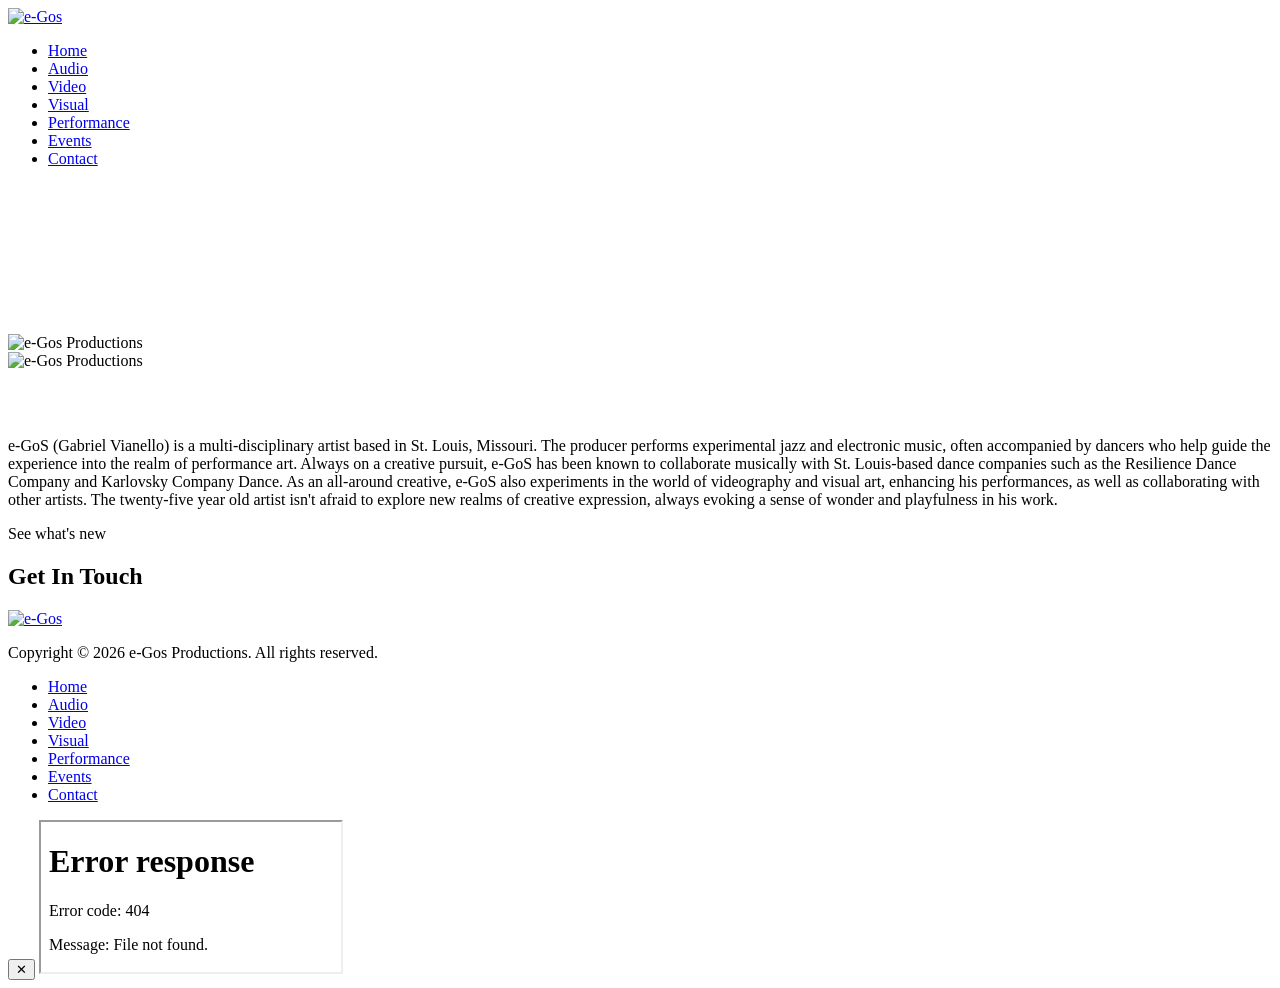
==== index.html @ 45e4f586 "Clean up footer section in index.html Removed unnecessary closing tags and comments from the footer." ====
<!DOCTYPE html>
<html lang="en">

<head>
    <meta charset="UTF-8">
    <meta name="description" content="e-GoS Productions is a multidisciplinary artist collective exploring music, performance, video, and visual art in St. Louis.">
    <meta http-equiv="X-UA-Compatible" content="IE=edge">
    <meta name="viewport" content="width=device-width, initial-scale=1, shrink-to-fit=no">
    
    <title>e-Gos Productions</title>

    <!-- Favicon -->
    <link rel="icon" href="img/core-img/favicon.ico">

    <!-- Stylesheet -->
    <link rel="stylesheet" href="style.css">

    
</head>

<body>

    <!-- ##### Preloader ##### -->
    <div class="preloader d-flex align-items-center justify-content-center">
        <div class="lds-ellipsis">
            <div></div>
            <div></div>
            <div></div>
            <div></div>
        </div>
    </div>

    <!-- ##### Header Area Start ##### -->
    <header class="header-area">

        <div class="oneMusic-main-menu">
            <div class="classy-nav-container breakpoint-off">

                <div class="container">

                    <nav class="classy-navbar justify-content-between" id="oneMusicNav" aria-label="Main navigation">

                         <!-- Nav brand -->
                        <a href="index.html" class="nav-brand"><img src="images/Logo.png" alt="e-Gos"></a>


                        <!-- Navbar Toggler -->
                        <div class="classy-navbar-toggler">
                            <span class="navbarToggler">
                                <span></span>
                                <span></span>
                                <span></span>
                            </span>
                        </div>

                        <!-- Menu -->
                        <div class="classy-menu">

                            <!-- Close Button -->
                            <div class="classycloseIcon">
                                <div class="cross-wrap">
                                    <span class="top"></span>
                                    <span class="bottom"></span>
                                </div>
                            </div>

                            <!-- Nav Start -->
                            <div class="classynav">
                                <ul>
            
                                    <li>
                                        <a href="index.html">Home</a>
                                    </li>

                                     <li>
                                        <a href="audio.html">Audio</a>
                                    </li>
                                     <li>
                                        <a href="video.html">Video</a>
                                    </li>
                                     <li>
                                        <a href="visual.html">Visual</a>
                                    </li>
                                     <li>
                                        <a href="performance.html">Performance </a>
                                    </li>
                                    <li>
                                        <a href="event.html">Events</a>
                                    </li>

                                    <li>
                                        <a href="contact.html">Contact</a>
                                    </li>

                                </ul>

                             <!-- SOCIAL BUTTONS -->
            <div class="header-social-links">

                <a
                    href="YOUR-INSTAGRAM-URL"
                    target="_blank"
                    rel="noopener noreferrer"
                    aria-label="Instagram">
                    <i class="fa fa-instagram"></i>
                </a>

                <a
                    href="YOUR-SPOTIFY-URL"
                    target="_blank"
                    rel="noopener noreferrer"
                    aria-label="Spotify">
                    <i class="fa fa-spotify"></i>
                </a>

                <a
                    href="YOUR-SOUNDCLOUD-URL"
                    target="_blank"
                    rel="noopener noreferrer"
                    aria-label="SoundCloud">
                    <i class="fa fa-soundcloud"></i>
                </a>

                <a
                    href="YOUR-YOUTUBE-URL"
                    target="_blank"
                    rel="noopener noreferrer"
                    aria-label="YouTube">
                    <i class="fa fa-youtube"></i>
                </a>

                            </div>
                            <!-- Nav End -->

                        </div>
                    </nav>

                </div>
            </div>
        </div>

    </header>
    <!-- ##### Header Area End ##### -->

<!-- ##### Hero Area Start - First Hero Slide ##### -->
<section class="hero-area">

    <div class="hero-slides owl-carousel">

        <!-- Hero Slide 1 - Main e-Gos Hero -->
        <div class="single-hero-slide d-flex align-items-start justify-content-center">

            <!-- Background Image -->
            <div
                class="slide-img bg-img"
                style="background-image: url('images/g (4).jpg');">
            </div>

            <!-- Hero Content -->
            <div class="container" style="padding-top: 150px;">
                <div class="row">
                    <div class="col-12">

                          <div class="hero-slides-content text-center">

                         <div class="hero-image-effect">
    <img
        src="images/longlogomerge1.png"
        alt="e-Gos Productions"
        class="hero-image-main">
</div>
                        </div>

                    </div>
                </div>
            </div>

        </div>

    </div>

</section>
<!-- ##### Hero Area End ##### -->


<!-- ##### Walleye Project Section (Third scrollable section) ##### -->
<section id="about" class="featured-artist-area section-padding-100 bg-img bg-overlay bg-fixed" style="background-image: url('images/g (8).jpg');">

    <div class="container">

        <div class="row align-items-end">

            <!-- Artist Image -->
            <div class="col-12 col-md-5 col-lg-4">

                <div class="featured-artist-thumb">
                    <img
                        src="images/g (2).jpg"
                        alt="e-Gos Productions">
                </div>

            </div>


            <!-- Walleye Project Information -->
            <div class="col-12 col-md-7 col-lg-8">

                <div class="featured-artist-content">

                    <div class="section-heading white text-left mb-30">
                        
                        <h2 style="color: #fff; margin-bottom: 20px;">
                            about
                        </h2>

                        <p>
                            e-GoS (Gabriel Vianello) is a multi-disciplinary artist
                            based in St. Louis, Missouri.

                            The producer performs experimental jazz and electronic
                            music, often accompanied by dancers who help guide the
                            experience into the realm of performance art. Always on
                            a creative pursuit, e-GoS has been known to
                            collaborate musically with St. Louis-based dance
                            companies such as the Resilience Dance Company and
                            Karlovsky Company Dance.

                            As an all-around creative, e-GoS also experiments in
                            the world of videography and visual art, enhancing his
                            performances, as well as collaborating with other artists.
                            The twenty-five year old artist isn't afraid to explore
                            new realms of creative expression, always evoking a
                            sense of wonder and playfulness in his work.
                        </p>

                    </div>

                </div>

            </div>

        </div>

    </div>

</section>
<!-- ##### Walleye Project Section End ##### -->


    <!-- ##### Latest Albums / Instagram Area Start ##### -->
    <section class="latest-albums-area section-padding-100">

        <div class="container">

            <!-- Elfsight Instagram Feed -->
            <script
                src="https://elfsightcdn.com/platform.js"
                async>
            </script>

            <div
                class="elfsight-app-088075e0-323e-4332-981f-584156d042f5"
                data-elfsight-app-lazy>
            </div>

        </div>

    </section>
    <!-- ##### Latest Albums / Instagram Area End ##### -->


    <!-- ##### Contact Area Start ##### -->
    <section
        id="contact"
        class="contact-area section-padding-100 bg-img bg-overlay bg-fixed has-bg-img"
        style="background-image: url('images/g (9).jpg');">

        <div class="container">

            <div class="row">

                <div class="col-12">

                    <div
                        class="section-heading white wow fadeInUp"
                        data-wow-delay="100ms">

                        <p>See what's new</p>

                        <h2>Get In Touch</h2>

                    </div>

                </div>

        </div>

    </section>
    <!-- ##### Contact Area End ##### -->


    <!-- =========================================
         FOOTER
         ===================================
                  ====== -->

   
                  <footer class="footer-area">

        <div class="container">

            <div class="row d-flex flex-wrap align-items-center">


                <div class="col-12 col-md-6">

                    <a href="index.html">

                        <img
                            src="images/longlogomerge1.png"
                            alt="e-Gos">

                    </a>


                    <p class="copywrite-text">

                        Copyright &copy;

                        <script>
                            document.write(new Date().getFullYear());
                        </script>

                        e-Gos Productions.
                        All rights reserved.

                    </p>

                </div>



                <div class="col-12 col-md-6">

                    <div class="footer-nav">

                        <ul>

                            <li>
                                <a href="index.html">
                                    Home
                                </a>
                            </li>

                            <li>
                                <a href="audio.html">
                                    Audio
                                </a>
                            </li>

                            <li>
                                <a href="video.html">
                                    Video
                                </a>
                            </li>

                            <li>
                                <a href="visual.html">
                                    Visual
                                </a>
                            </li>

                            <li>
                                <a href="performance.html">
                                    Performance
                                </a>
                            </li>

                            <li>
                                <a href="event.html">
                                    Events
                                </a>
                            </li>

                            <li>
                                <a href="contact.html">
                                    Contact
                                </a>
                            </li>

                        </ul>

                    </div>

                </div>


            </div>

        </div>

    </footer>

    <!-- ##### Footer Area End ##### -->



    <!-- =========================================
         JAVASCRIPT
         ========================================= -->

    <script src="js/jquery/jquery-2.2.4.min.js"></script>

    <script src="js/bootstrap/popper.min.js"></script>

    <script src="js/bootstrap/bootstrap.min.js"></script>

    <script src="js/plugins/plugins.js"></script>

    <script src="js/active.js"></script>
<!-- WEB POPUP -->
<div class="modal" id="web-modal">
    <div class="modal-panel">
        <button class="modal-close" id="close-web" aria-label="Close">✕</button>

        <iframe
            src="network-viewer.html"
            title="Interactive Network">
        </iframe>
    </div>
</div>


<!-- ##### All Javascript Script ##### -->

<script src="js/jquery/jquery-2.2.4.min.js"></script>
<script src="js/bootstrap/popper.min.js"></script>
<script src="js/bootstrap/bootstrap.min.js"></script>
<script src="js/plugins/plugins.js"></script>
<script src="js/active.js"></script>

</body>
</html>
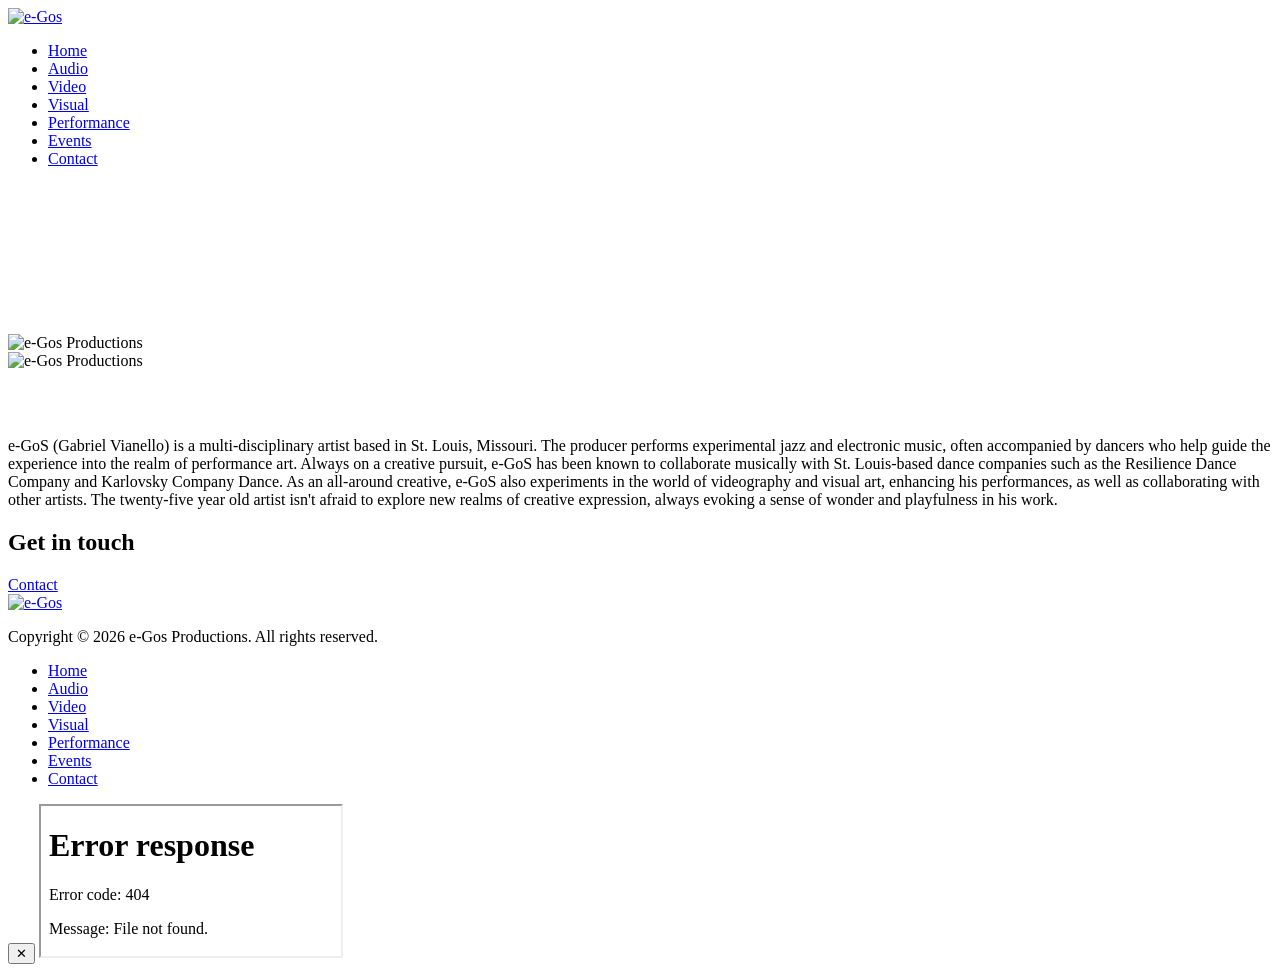
==== commit 48f427ba: "Refactor contact area section in index.html" ====
--- a/index.html
+++ b/index.html
@@ -269,34 +269,40 @@
     <!-- ##### Latest Albums / Instagram Area End ##### -->
 
 
-    <!-- ##### Contact Area Start ##### -->
-    <section
-        id="contact"
-        class="contact-area section-padding-100 bg-img bg-overlay bg-fixed has-bg-img"
-        style="background-image: url('images/g (9).jpg');">
-
-        <div class="container">
-
-            <div class="row">
-
-                <div class="col-12">
-
-                    <div
-                        class="section-heading white wow fadeInUp"
-                        data-wow-delay="100ms">
-
-                        <p>See what's new</p>
-
-                        <h2>Get In Touch</h2>
-
-                    </div>
-
-                </div>
-
-        </div>
-
-    </section>
-    <!-- ##### Contact Area End ##### -->
+   <!-- ##### Contact Area Start ##### -->
+<section
+    id="contact"
+    class="contact-area section-padding-100 bg-img bg-overlay bg-fixed has-bg-img"
+    style="background-image: url('images/g (9).jpg');">
+
+    <div class="container">
+
+        <div class="row">
+
+            <div class="col-12">
+
+                <div
+                    class="section-heading white wow fadeInUp"
+                    data-wow-delay="100ms">
+
+                    <h2>Get in touch</h2>
+
+                    <a href="contact.html"
+                       class="btn oneMusic-btn mt-30 wow fadeInUp"
+                       data-wow-delay="300ms">
+                       Contact
+                    </a>
+
+                </div>
+
+            </div>
+
+        </div>
+
+    </div>
+
+</section>
+<!-- ##### Contact Area End ##### -->
 
 
     <!-- =========================================
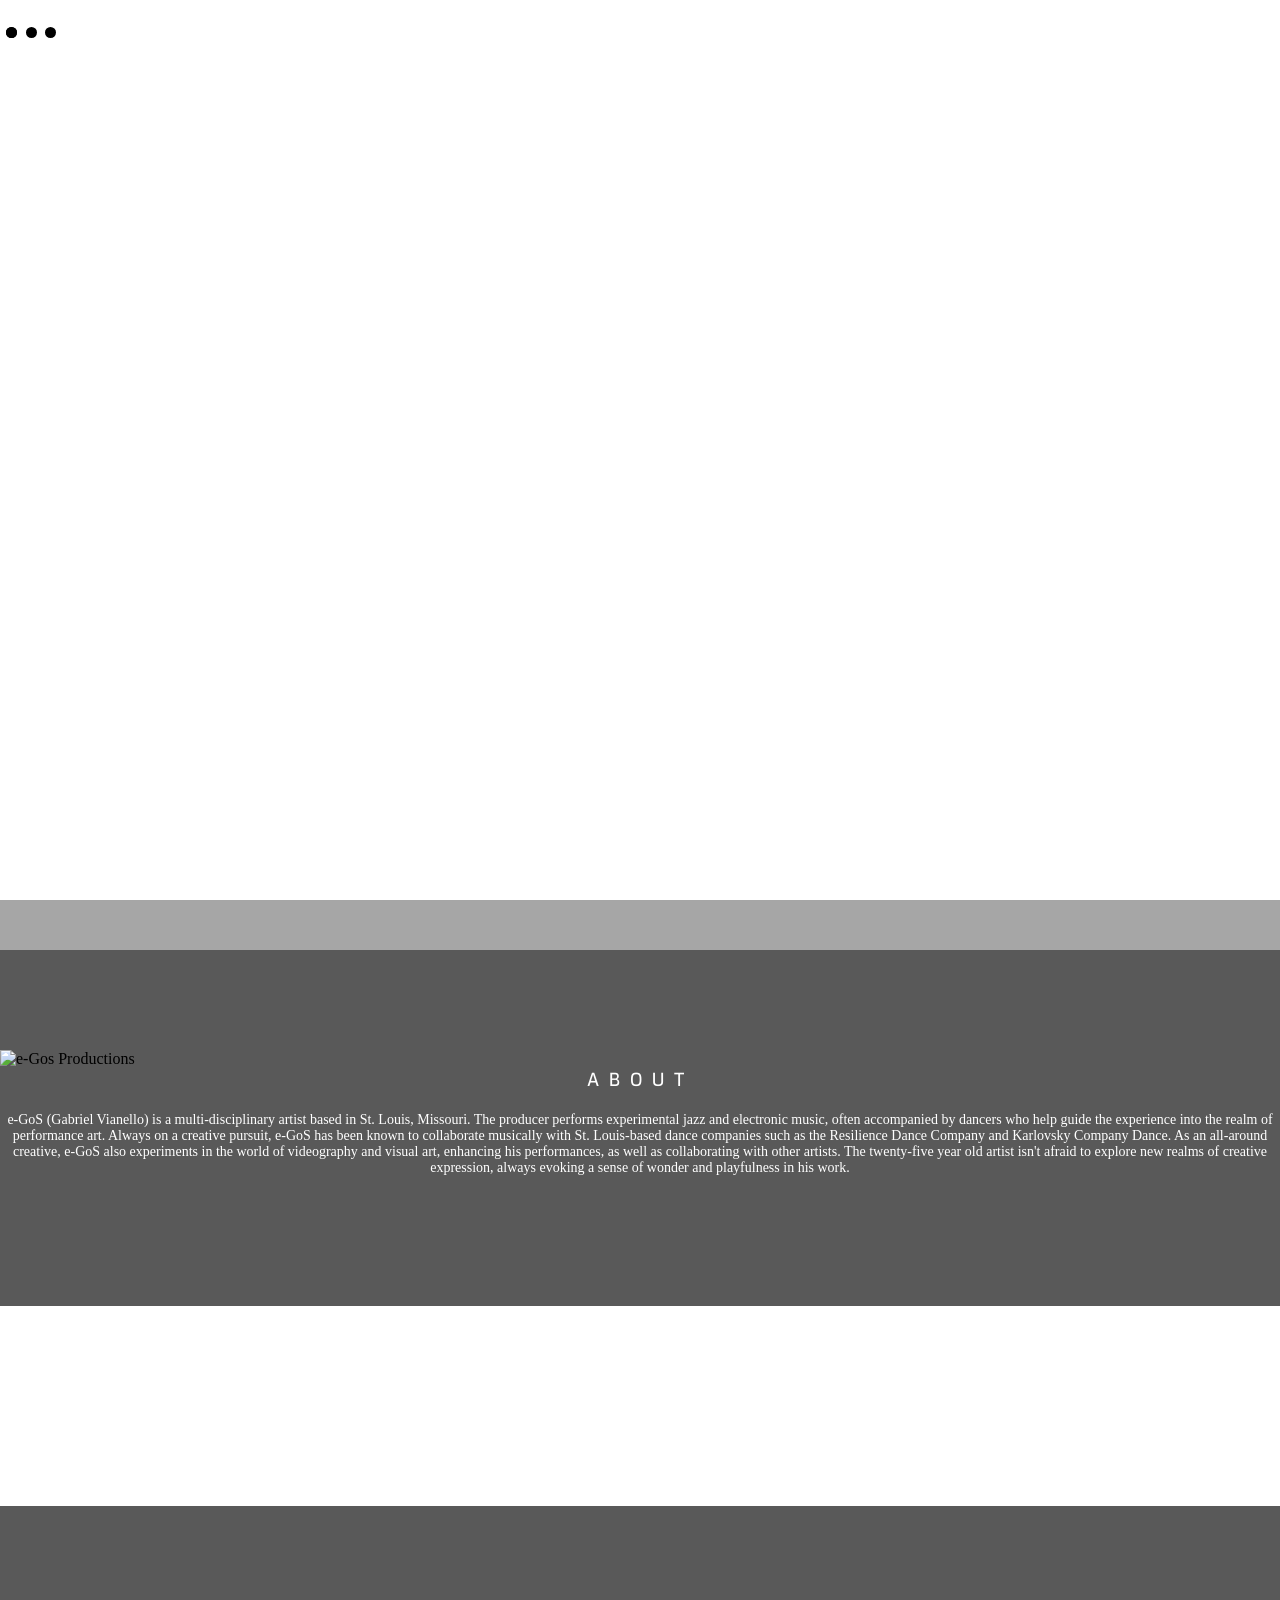
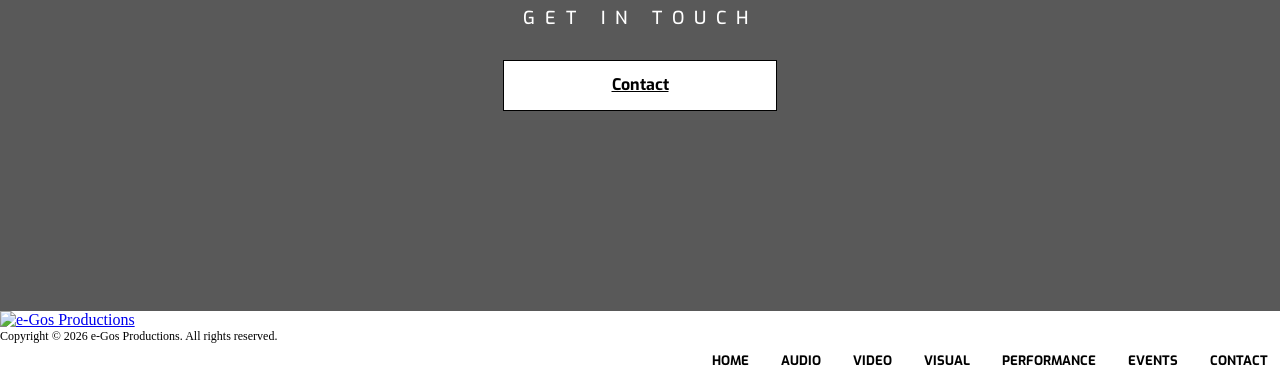
==== commit 18498b1b: "Refactor footer section in index.html" ====
--- a/index.html
+++ b/index.html
@@ -305,109 +305,87 @@
 <!-- ##### Contact Area End ##### -->
 
 
-    <!-- =========================================
-         FOOTER
-         ===================================
-                  ====== -->
-
-   
-                  <footer class="footer-area">
-
-        <div class="container">
-
-            <div class="row d-flex flex-wrap align-items-center">
-
-
-                <div class="col-12 col-md-6">
-
-                    <a href="index.html">
-
-                        <img
-                            src="images/longlogomerge1.png"
-                            alt="e-Gos">
-
-                    </a>
-
-
-                    <p class="copywrite-text">
-
-                        Copyright &copy;
-
-                        <script>
-                            document.write(new Date().getFullYear());
-                        </script>
-
-                        e-Gos Productions.
-                        All rights reserved.
-
-                    </p>
-
-                </div>
-
-
-
-                <div class="col-12 col-md-6">
-
-                    <div class="footer-nav">
-
-                        <ul>
-
-                            <li>
-                                <a href="index.html">
-                                    Home
-                                </a>
-                            </li>
-
-                            <li>
-                                <a href="audio.html">
-                                    Audio
-                                </a>
-                            </li>
-
-                            <li>
-                                <a href="video.html">
-                                    Video
-                                </a>
-                            </li>
-
-                            <li>
-                                <a href="visual.html">
-                                    Visual
-                                </a>
-                            </li>
-
-                            <li>
-                                <a href="performance.html">
-                                    Performance
-                                </a>
-                            </li>
-
-                            <li>
-                                <a href="event.html">
-                                    Events
-                                </a>
-                            </li>
-
-                            <li>
-                                <a href="contact.html">
-                                    Contact
-                                </a>
-                            </li>
-
-                        </ul>
-
-                    </div>
-
-                </div>
-
-
-            </div>
-
-        </div>
-
-    </footer>
-
-    <!-- ##### Footer Area End ##### -->
+<!-- =========================================
+     FOOTER
+     ========================================= -->
+
+<footer class="footer-area">
+
+    <div class="container">
+
+        <div class="row d-flex flex-wrap align-items-center">
+
+            <!-- LOGO + COPYRIGHT -->
+            <div class="col-12 col-md-6">
+
+                <a href="index.html" class="footer-logo">
+                    <img
+                        src="images/longlogomerge1.png"
+                        alt="e-Gos Productions">
+                </a>
+
+                <p class="copywrite-text" style="font-size: 12px;">
+
+                    Copyright &copy;
+
+                    <script>
+                        document.write(new Date().getFullYear());
+                    </script>
+
+                    e-Gos Productions.
+                    All rights reserved.
+
+                </p>
+
+            </div>
+
+
+            <!-- FOOTER NAVIGATION -->
+            <div class="col-12 col-md-6">
+
+                <nav class="footer-nav">
+
+                    <ul>
+
+                        <li>
+                            <a href="index.html">Home</a>
+                        </li>
+
+                        <li>
+                            <a href="audio.html">Audio</a>
+                        </li>
+
+                        <li>
+                            <a href="video.html">Video</a>
+                        </li>
+
+                        <li>
+                            <a href="visual.html">Visual</a>
+                        </li>
+
+                        <li>
+                            <a href="performance.html">Performance</a>
+                        </li>
+
+                        <li>
+                            <a href="event.html">Events</a>
+                        </li>
+
+                        <li>
+                            <a href="contact.html">Contact</a>
+                        </li>
+
+                    </ul>
+
+                </nav>
+
+            </div>
+
+        </div>
+
+    </div>
+
+</footer>
 
 
 
--- a/style.css
+++ b/style.css
@@ -0,0 +1,2271 @@
+/* [Master Stylesheet - v1.0] */
+/* :: 1.0 Import Fonts */
+@import url("https://fonts.googleapis.com/css2?family=Exo:ital,wght@0,100..900;1,100..900&display=swap");
+/* :: 2.0 Import All CSS */
+@import url(css/bootstrap.min.css);
+@import url(css/classy-nav.css);
+@import url(css/owl.carousel.min.css);
+@import url(css/animate.css);
+@import url(css/magnific-popup.css);
+@import url(css/font-awesome.min.css);
+@import url(css/audioplayer.css);
+@import url(css/one-music-icon.css);
+/* :: 3.0 Base CSS */
+* {
+  margin: 0;
+  padding: 0; }
+
+body {
+  font-family: "Exo, sans-serif;
+  font-size: 14px; }
+
+h1,
+h2,
+h3,
+h4,
+h5,
+h6 {
+  margin: 0;
+  font-family: "Exo", sans-serif;
+  font-weight: 500;
+  color: #000000;
+}
+
+
+.exo-<uniquifier> {
+  font-family: "Exo", sans-serif;
+  font-optical-sizing: auto;
+  font-weight: 333;
+  font-style: normal;
+}
+
+ul,
+ol {
+  margin: 0; }
+  ul li,
+  ol li {
+    list-style: none; }
+
+img {
+  height: auto;
+  max-width: 100%; }
+
+/* :: 3.1.0 Spacing */
+.mt-15 {
+  margin-top: 15px !important; }
+
+.mt-30 {
+  margin-top: 30px !important; }
+
+.mt-50 {
+  margin-top: 50px !important; }
+
+.mt-70 {
+  margin-top: 70px !important; }
+
+.mt-100 {
+  margin-top: 100px !important; }
+
+.mb-15 {
+  margin-bottom: 15px !important; }
+
+.mb-30 {
+  margin-bottom: 30px !important; }
+
+.mb-50 {
+  margin-bottom: 50px !important; }
+
+.mb-70 {
+  margin-bottom: 70px !important; }
+
+.mb-100 {
+  margin-bottom: 100px !important; }
+
+.ml-15 {
+  margin-left: 15px !important; }
+
+.ml-30 {
+  margin-left: 30px !important; }
+
+.ml-50 {
+  margin-left: 50px !important; }
+
+.mr-15 {
+  margin-right: 15px !important; }
+
+.mr-30 {
+  margin-right: 30px !important; }
+
+.mr-50 {
+  margin-right: 50px !important; }
+
+/* :: 3.2.0 Height */
+.height-400 {
+  height: 400px !important; }
+
+.height-500 {
+  height: 500px !important; }
+
+.height-600 {
+  height: 600px !important; }
+
+.height-700 {
+  height: 700px !important; }
+
+.height-800 {
+  height: 800px !important; }
+
+/* :: 3.3.0 Section Padding */
+.section-padding-100 {
+  padding-top: 100px;
+  padding-bottom: 100px; }
+
+.section-padding-100-0 {
+  padding-top: 100px;
+  padding-bottom: 0; }
+
+.section-padding-0-100 {
+  padding-top: 0;
+  padding-bottom: 100px; }
+
+.section-padding-100-70 {
+  padding-top: 100px;
+  padding-bottom: 70px; }
+
+/* :: 3.4.0 Section Heading */
+.section-heading {
+  position: relative;
+  z-index: 1;
+  margin-bottom: 100px;
+  text-align: center; }
+  .section-heading p {
+    color: #5f5f5f;
+    font-size: 14px;
+    margin-bottom: 5px; }
+  .section-heading h2 {
+    font-size: 18px;
+    text-transform: uppercase;
+    letter-spacing: 10px;
+    margin-bottom: 0; }
+    @media only screen and (max-width: 767px) {
+      .section-heading h2 {
+        letter-spacing: 5px; } }
+  .section-heading.white h2 {
+    color: #fff; }
+  .section-heading.style-2 p {
+    font-size: 16px; }
+  .section-heading.style-2 h2 {
+    font-size: 30px; }
+    @media only screen and (max-width: 767px) {
+      .section-heading.style-2 h2 {
+        font-size: 24px; } }
+
+/* :: 3.5.0 Preloader */
+.preloader {
+  background-color: #ffffff;
+  width: 100%;
+  height: 100%;
+  position: fixed;
+  top: 0;
+  left: 0;
+  right: 0;
+  z-index: 99999; }
+  .preloader .lds-ellipsis {
+    display: inline-block;
+    position: relative;
+    width: 64px;
+    height: 64px; }
+    .preloader .lds-ellipsis div {
+      position: absolute;
+      top: 27px;
+      width: 11px;
+      height: 11px;
+      border-radius: 50%;
+      background: #000000;
+      animation-timing-function: cubic-bezier(0, 1, 1, 0); }
+      .preloader .lds-ellipsis div:nth-child(1) {
+        left: 6px;
+        -webkit-animation: lds-ellipsis1 0.6s infinite;
+        animation: lds-ellipsis1 0.6s infinite; }
+      .preloader .lds-ellipsis div:nth-child(2) {
+        left: 6px;
+        -webkit-animation: lds-ellipsis2 0.6s infinite;
+        animation: lds-ellipsis2 0.6s infinite; }
+      .preloader .lds-ellipsis div:nth-child(3) {
+        left: 26px;
+        -webkit-animation: lds-ellipsis2 0.6s infinite;
+        animation: lds-ellipsis2 0.6s infinite; }
+      .preloader .lds-ellipsis div:nth-child(4) {
+        left: 45px;
+        -webkit-animation: lds-ellipsis3 0.6s infinite;
+        animation: lds-ellipsis3 0.6s infinite; }
+
+@-webkit-keyframes lds-ellipsis1 {
+  0% {
+    -webkit-transform: scale(0);
+    transform: scale(0); }
+  100% {
+    -webkit-transform: scale(1);
+    transform: scale(1); } }
+@keyframes lds-ellipsis1 {
+  0% {
+    -webkit-transform: scale(0);
+    transform: scale(0); }
+  100% {
+    -webkit-transform: scale(1);
+    transform: scale(1); } }
+@-webkit-keyframes lds-ellipsis3 {
+  0% {
+    -webkit-transform: scale(1);
+    transform: scale(1); }
+  100% {
+    -webkit-transform: scale(0);
+    transform: scale(0); } }
+@keyframes lds-ellipsis3 {
+  0% {
+    -webkit-transform: scale(1);
+    transform: scale(1); }
+  100% {
+    -webkit-transform: scale(0);
+    transform: scale(0); } }
+@-webkit-keyframes lds-ellipsis2 {
+  0% {
+    -webkit-transform: translate(0, 0);
+    transform: translate(0, 0); }
+  100% {
+    -webkit-transform: translate(19px, 0);
+    transform: translate(19px, 0); } }
+@keyframes lds-ellipsis2 {
+  0% {
+    -webkit-transform: translate(0, 0);
+    transform: translate(0, 0); }
+  100% {
+    -webkit-transform: translate(19px, 0);
+    transform: translate(19px, 0); } }
+/* :: 3.6.0 Miscellaneous */
+.bg-img {
+  background-position: center center;
+  background-size: cover;
+  background-repeat: no-repeat; }
+
+.bg-white {
+  background-color: #ffffff !important; }
+
+.bg-dark {
+  background-color: #000000 !important; }
+
+.bg-transparent {
+  background-color: transparent !important; }
+
+.bg-gray {
+  background-color: #f5f9fa; }
+
+.font-bold {
+  font-family: "Exo", sans-serif;
+  font-weight: 700; }
+
+.font-light {
+  font-family: "Exo", sans-serif;
+  font-weight: 300; }
+
+.bg-overlay {
+  position: relative;
+  z-index: 2;
+  background-position: center center;
+  background-size: cover; }
+  .bg-overlay::after {
+    background-color: rgba(0, 0, 0, 0.65);
+    position: absolute;
+    z-index: -1;
+    top: 0;
+    left: 0;
+    width: 100%;
+    height: 100%;
+    content: ""; }
+
+.bg-fixed {
+  background-attachment: fixed !important; }
+
+/* :: 3.7.0 ScrollUp */
+#scrollUp {
+  background-color: #000000;
+  border-radius: 0;
+  bottom: 50px;
+  box-shadow: 0 2px 6px 0 rgba(0, 0, 0, 0.3);
+  color: #ffffff;
+  font-size: 24px;
+  height: 40px;
+  line-height: 40px;
+  right: 50px;
+  text-align: center;
+  width: 40px;
+  -webkit-transition-duration: 500ms;
+  transition-duration: 500ms;
+  box-shadow: 0 1px 5px 2px rgba(0, 0, 0, 0.15); }
+  @media only screen and (max-width: 767px) {
+    #scrollUp {
+      right: 30px;
+      bottom: 30px; } }
+  #scrollUp:hover {
+    background-color: #fff;
+    color: #232323; }
+
+/* :: 3.8.0 oneMusic Button */
+.oneMusic-btn {
+  background-color: #fff;
+  -webkit-transition-duration: 500ms;
+  transition-duration: 500ms;
+  position: relative;
+  z-index: 1;
+  display: inline-block;
+  min-width: 212px;
+  height: 49px;
+  color: #000;
+  border: 1px solid #000;
+  border-radius: 0;
+  padding: 0 30px;
+  font-size: 16px;
+  line-height: 47px;
+  font-family: "Exo", sans-serif;
+  font-weight: 700;
+  text-transform: capitalize; }
+  .oneMusic-btn i {
+    margin-left: 5px; }
+  .oneMusic-btn:hover, .oneMusic-btn:focus {
+    font-size: 16px;
+    font-weight: 700;
+    background-color: #000000;
+    color: #fff; }
+  .oneMusic-btn.btn-2 {
+    background-color: #000000;
+    color: #fff; }
+    .oneMusic-btn.btn-2:hover, .oneMusic-btn.btn-2:focus {
+      background-color: #fff;
+      color: #232323; }
+
+/* :: 3.8.1 Pulse Button - Circular with Orange Glow */
+.pulse-button {
+  min-width: auto;
+  width: 70px;
+  height: 70px;
+  border-radius: 50%;
+  padding: 0;
+  border: 2px solid #fff;
+  background-color: #ffffff;
+  color: #000;
+  line-height: 66px;
+  display: inline-flex;
+  align-items: center;
+  justify-content: center;
+  box-shadow: 0 0 0 0 rgba(255, 140, 0, 0.7);
+  position: relative;
+  z-index: 1; }
+
+.pulse-button i {
+  margin-left: 0;
+  font-size: 20px; }
+
+.pulse-button:hover,
+.pulse-button:focus {
+  background-color: #ffffff;
+  color: #000;
+  border-color: #fff; }
+
+/* :: 4.0 Header Area CSS */
+.header-area {
+  position: absolute;
+  z-index: 1000;
+  width: 100%;
+  top: 20px;
+  left: 0;
+  z-index: 1000; }
+  .header-area .oneMusic-main-menu {
+    position: relative;
+    width: 100%;
+    height: 85px;
+    background-color: transparent; }
+    @media only screen and (max-width: 767px) {
+      .header-area .oneMusic-main-menu {
+        height: 70px; } }
+    .header-area .oneMusic-main-menu .classy-nav-container {
+      background-color: transparent; }
+    .header-area .oneMusic-main-menu .classy-navbar {
+      background-color: transparent;
+      height: 85px;
+      padding: 0; }
+      @media only screen and (max-width: 767px) {
+        .header-area .oneMusic-main-menu .classy-navbar {
+          height: 70px; } }
+      .header-area .oneMusic-main-menu .classy-navbar .classynav ul li a {
+        font-family: "Exo", sans-serif;
+        font-weight: 700;
+        text-transform: capitalize;
+        color: #ffffff;
+        font-size: 16px; }
+        .header-area .oneMusic-main-menu .classy-navbar .classynav ul li a:hover, .header-area .oneMusic-main-menu .classy-navbar .classynav ul li a:focus {
+          color: rgba(255, 255, 255, 0.7); }
+        @media only screen and (min-width: 768px) and (max-width: 991px) {
+          .header-area .oneMusic-main-menu .classy-navbar .classynav ul li a {
+            background-color: #000000;
+            border-bottom-color: rgba(255, 255, 255, 0.1); } }
+        @media only screen and (max-width: 767px) {
+          .header-area .oneMusic-main-menu .classy-navbar .classynav ul li a {
+            background-color: #000000;
+            border-bottom-color: rgba(255, 255, 255, 0.1); } }
+      .header-area .oneMusic-main-menu .classy-navbar .classynav ul li.megamenu-item > a::after,
+      .header-area .oneMusic-main-menu .classy-navbar .classynav ul li.has-down > a::after {
+        color: #ffffff; }
+      .header-area .oneMusic-main-menu .classy-navbar .classynav ul li.megamenu-item ul li > a::after,
+      .header-area .oneMusic-main-menu .classy-navbar .classynav ul li.has-down ul li > a::after {
+        color: #232323; }
+        @media only screen and (max-width: 767px) {
+          .header-area .oneMusic-main-menu .classy-navbar .classynav ul li.megamenu-item ul li > a::after,
+          .header-area .oneMusic-main-menu .classy-navbar .classynav ul li.has-down ul li > a::after {
+            color: #ffffff; } }
+      .header-area .oneMusic-main-menu .classy-navbar .classynav ul li ul li a {
+        color: #232323; }
+        .header-area .oneMusic-main-menu .classy-navbar .classynav ul li ul li a:hover, .header-area .oneMusic-main-menu .classy-navbar .classynav ul li ul li a:focus {
+          color: #888888; }
+        @media only screen and (min-width: 992px) and (max-width: 1199px) {
+          .header-area .oneMusic-main-menu .classy-navbar .classynav ul li ul li a {
+            padding: 0 15px; } }
+        @media only screen and (min-width: 768px) and (max-width: 991px) {
+          .header-area .oneMusic-main-menu .classy-navbar .classynav ul li ul li a {
+            color: #ffffff;
+            padding: 0 30px;
+            border-bottom-color: rgba(255, 255, 255, 0.1); } }
+        @media only screen and (max-width: 767px) {
+          .header-area .oneMusic-main-menu .classy-navbar .classynav ul li ul li a {
+            color: #ffffff;
+            padding: 0 30px;
+            border-bottom-color: rgba(255, 255, 255, 0.1) !important; } }
+      .header-area .oneMusic-main-menu .classy-navbar .classynav ul li .dropdown li .dropdown li .dropdown li a {
+        border-bottom: 1px solid rgba(242, 244, 248, 0.7); }
+        @media only screen and (min-width: 768px) and (max-width: 991px) {
+          .header-area .oneMusic-main-menu .classy-navbar .classynav ul li .dropdown li .dropdown li .dropdown li a {
+            border-bottom-color: rgba(255, 255, 255, 0.1) !important; } }
+        @media only screen and (max-width: 767px) {
+          .header-area .oneMusic-main-menu .classy-navbar .classynav ul li .dropdown li .dropdown li .dropdown li a {
+            border-bottom-color: rgba(255, 255, 255, 0.1) !important; } }
+    .header-area .oneMusic-main-menu .login-register-cart-button {
+      position: relative;
+      z-index: 1;
+      margin-left: 100px; }
+      @media only screen and (min-width: 768px) and (max-width: 991px) {
+        .header-area .oneMusic-main-menu .login-register-cart-button {
+          margin-left: 12px;
+          margin-top: 15px; } }
+      @media only screen and (max-width: 767px) {
+        .header-area .oneMusic-main-menu .login-register-cart-button {
+          margin-left: 12px;
+          margin-top: 15px; } }
+      .header-area .oneMusic-main-menu .login-register-cart-button .login-register-btn {
+        position: relative;
+        z-index: 10; }
+        .header-area .oneMusic-main-menu .login-register-cart-button .login-register-btn a {
+          -webkit-transition-duration: 500ms;
+          transition-duration: 500ms;
+          margin-bottom: 0;
+          color: #fff;
+          font-family: "Exo", sans-serif;
+          font-weight: 700;
+          font-size: 16px;
+          cursor: pointer;
+          line-height: 1; }
+          .header-area .oneMusic-main-menu .login-register-cart-button .login-register-btn a:hover, .header-area .oneMusic-main-menu .login-register-cart-button .login-register-btn a:focus {
+            color: rgba(255, 255, 255, 0.7); }
+      .header-area .oneMusic-main-menu .login-register-cart-button .cart-btn {
+        position: relative;
+        z-index: 10; }
+        .header-area .oneMusic-main-menu .login-register-cart-button .cart-btn p {
+          -webkit-transition-duration: 500ms;
+          transition-duration: 500ms;
+          margin-bottom: 0;
+          color: #fff;
+          font-size: 18px;
+          cursor: pointer;
+          line-height: 1; }
+          .header-area .oneMusic-main-menu .login-register-cart-button .cart-btn p:hover, .header-area .oneMusic-main-menu .login-register-cart-button .cart-btn p:focus {
+            color: rgba(255, 255, 255, 0.7); }
+          .header-area .oneMusic-main-menu .login-register-cart-button .cart-btn p .quantity {
+            width: 15px;
+            height: 15px;
+            border: 1px solid #fff;
+            background-color: #232323;
+            color: #fff;
+            display: block;
+            position: absolute;
+            bottom: -5px;
+            left: -10px;
+            z-index: 10;
+            font-size: 9px;
+            font-family: "Exo", sans-serif;
+            font-weight: 400;
+            border-radius: 50%;
+            line-height: 13px;
+            text-align: center; }
+  .header-area .is-sticky .oneMusic-main-menu {
+    position: fixed;
+    width: 100%;
+    height: 85px;
+    top: 0;
+    left: 0;
+    z-index: 9999;
+    background-color: transparent;
+    box-shadow: 0 5px 50px 15px rgba(0, 0, 0, 0.2); }
+    @media only screen and (max-width: 767px) {
+      .header-area .is-sticky .oneMusic-main-menu {
+        height: 70px; } }
+
+.classy-navbar .nav-brand {
+  max-width: 130px; }
+
+@media only screen and (min-width: 768px) and (max-width: 991px) {
+  .breakpoint-on .classy-navbar .classy-menu {
+    background-color: #000000; } }
+@media only screen and (max-width: 767px) {
+  .breakpoint-on .classy-navbar .classy-menu {
+    background-color: #000000; } }
+
+@media only screen and (min-width: 768px) and (max-width: 991px) {
+  .classynav ul li .megamenu .single-mega.cn-col-4 {
+    padding: 0; } }
+@media only screen and (max-width: 767px) {
+  .classynav ul li .megamenu .single-mega.cn-col-4 {
+    padding: 0; } }
+
+.classycloseIcon .cross-wrap span {
+  background: #ffffff; }
+
+/* :: 5.0 Hero Slides Area */
+.hero-area,
+.hero-slides {
+  position: relative;
+  z-index: 1; }
+
+.single-hero-slide {
+  width: 100%;
+  height: 950px;
+  position: relative;
+  z-index: 1;
+  padding: 0 30px;
+  overflow: hidden; }
+  @media only screen and (min-width: 992px) and (max-width: 1199px) {
+    .single-hero-slide {
+      height: 700px; } }
+  @media only screen and (min-width: 768px) and (max-width: 991px) {
+    .single-hero-slide {
+      height: 650px; } }
+  @media only screen and (max-width: 767px) {
+    .single-hero-slide {
+      height: 500px; } }
+  .single-hero-slide::after {
+    position: absolute;
+    width: 100%;
+    height: 100%;
+    z-index: -5;
+    top: 0;
+    left: 0;
+    background-color: rgba(0, 0, 0, 0.35);
+    content: ''; }
+  .single-hero-slide .slide-img {
+    position: absolute;
+    width: 100%;
+    height: 100%;
+    z-index: -10;
+    left: 0;
+    right: 0;
+    top: 0;
+    bottom: 0; }
+  .single-hero-slide .hero-slides-content {
+    display: inline-block;
+    width: 100%; }
+    .single-hero-slide .hero-slides-content h6 {
+      font-size: 18px;
+      color: #fff;
+      letter-spacing: 20px;
+      text-transform: uppercase;
+      margin-bottom: 20px;
+      display: block; }
+      @media only screen and (max-width: 767px) {
+        .single-hero-slide .hero-slides-content h6 {
+          letter-spacing: 5px; } }
+    .single-hero-slide .hero-slides-content h2 {
+      position: relative;
+      z-index: 1;
+      font-size: 60px;
+      color: #ffffff;
+      margin-bottom: 0;
+      font-family: "Exo", sans-serif;
+      font-weight: 400;
+      display: block;
+      text-transform: capitalize;
+      letter-spacing: 30px;
+      overflow: hidden; }
+      .single-hero-slide .hero-slides-content h2 span {
+        position: absolute;
+        top: 0;
+        width: 100%;
+        height: 100%;
+        left: 0;
+        color: rgba(255, 255, 255, 0.15);
+        -webkit-animation: textsonar 6s linear infinite;
+        animation: textsonar 6s linear infinite; }
+      @media only screen and (min-width: 768px) and (max-width: 991px) {
+        .single-hero-slide .hero-slides-content h2 {
+          letter-spacing: 15px;
+          font-size: 42px; } }
+      @media only screen and (max-width: 767px) {
+        .single-hero-slide .hero-slides-content h2 {
+          letter-spacing: 5px;
+          font-size: 30px; } }
+    .single-hero-slide .hero-slides-content .btn {
+      border: 1px solid #fff;
+      background-color: transparent;
+      color: #fff; }
+      .single-hero-slide .hero-slides-content .btn:hover, .single-hero-slide .hero-slides-content .btn:focus {
+        background-color: #fff;
+        color: #000000; }
+.internal-hero-slide {
+    width: 100%;
+    height: 450px;
+
+    position: relative;
+    z-index: 1;
+
+    padding: 0 30px;
+
+    overflow: hidden;
+
+    display: flex;
+    align-items: center;
+    justify-content: center;
+}
+
+/* KEEP THE SAME MOVING BACKGROUND IMAGE */
+.internal-hero-slide .slide-img {
+    position: absolute;
+
+    width: 100%;
+    height: 100%;
+
+    left: 0;
+    top: 0;
+
+    z-index: -10;
+
+    animation: slide 12s linear infinite;
+}
+
+/* DARK OVERLAY */
+.internal-hero-slide::after {
+    position: absolute;
+
+    width: 100%;
+    height: 100%;
+
+    top: 0;
+    left: 0;
+
+    z-index: -5;
+
+    background-color: rgba(0, 0, 0, 0.35);
+
+    content: '';
+}
+
+/* CENTER TEXT */
+.internal-hero-slide .hero-slides-content {
+    position: relative;
+    z-index: 2;
+
+    width: 100%;
+
+    text-align: center;
+}
+
+.internal-hero-slide .hero-slides-content h2 {
+    position: relative;
+
+    margin: 0;
+
+    color: #fff;
+
+    font-size: 60px;
+  font-family: "Exo", sans-serif;
+    font-weight: 400;
+
+    letter-spacing: 15px;
+
+    text-transform: capitalize;
+}
+
+.internal-hero-slide .hero-slides-content h2 span {
+    position: absolute;
+
+    top: 0;
+    left: 0;
+
+    width: 100%;
+    height: 100%;
+
+    color: rgba(255,255,255,0.15);
+
+    animation: textsonar 6s linear infinite;
+}
+
+@media only screen and (max-width: 767px) {
+
+    .internal-hero {
+        height: 300px;
+    }
+
+    .internal-hero-content h2 {
+        font-size: 36px;
+        letter-spacing: 7px;
+    }
+
+}
+@-webkit-keyframes textsonar {
+  0% {
+    -webkit-transform: scaleX(1);
+    transform: scaleX(1); }
+  50% {
+    -webkit-transform: scaleX(1.15);
+    transform: scaleX(1.15); }
+  100% {
+    -webkit-transform: scaleX(1);
+    transform: scaleX(1); } }
+@keyframes textsonar {
+  0% {
+    -webkit-transform: scaleX(1);
+    transform: scaleX(1); }
+  50% {
+    -webkit-transform: scaleX(1.15);
+    transform: scaleX(1.15); }
+  100% {
+    -webkit-transform: scaleX(1);
+    transform: scaleX(1); } }
+.single-hero-slide .slide-img {
+  -webkit-animation: slide 12s linear infinite;
+  animation: slide 12s linear infinite; }
+
+@-webkit-keyframes slide {
+  0% {
+    -webkit-transform: scale(1);
+    transform: scale(1); }
+  50% {
+    -webkit-transform: scale(1.2);
+    transform: scale(1.2); }
+  100% {
+    -webkit-transform: scale(1);
+    transform: scale(1); } }
+@keyframes slide {
+  0% {
+    -webkit-transform: scale(1);
+    transform: scale(1); }
+  50% {
+    -webkit-transform: scale(1.2);
+    transform: scale(1.2); }
+  100% {
+    -webkit-transform: scale(1);
+    transform: scale(1); } }
+
+/* Pulse animation with orange glow */
+@keyframes pulse {
+  0% {
+    transform: scale(0.95);
+    box-shadow: 0 0 0 0 rgba(255, 140, 0, 0.7); }
+  50% {
+    transform: scale(1);
+    box-shadow: 0 0 0 30px rgba(255, 140, 0, 0); }
+  100% {
+    transform: scale(0.95);
+    box-shadow: 0 0 0 0 rgba(255, 140, 0, 0); } }
+
+/* :: 6.0 Buy Now Area CSS */
+.oneMusic-buy-now-area.has-fluid {
+  padding-left: 4%;
+  padding-right: 4%;
+  position: relative;
+  z-index: 1; }
+
+/* :: 7.0 Events Area CSS */
+.single-event-area {
+  position: relative;
+  z-index: 1;
+  -webkit-transition-duration: 500ms;
+  transition-duration: 500ms; }
+  .single-event-area img {
+    width: 100%; }
+  .single-event-area .event-text {
+    text-align: center;
+    position: relative;
+    z-index: 1;
+    padding: 30px 15px;
+    background-color: #000;
+    -webkit-transition-duration: 500ms;
+    transition-duration: 500ms; }
+    .single-event-area .event-text h4 {
+      color: #fff;
+      text-transform: uppercase;
+      -webkit-transition-duration: 500ms;
+      transition-duration: 500ms; }
+    .single-event-area .event-text .event-meta-data {
+      position: relative;
+      margin-bottom: 30px; }
+      .single-event-area .event-text .event-meta-data a {
+        -webkit-transition-duration: 500ms;
+        transition-duration: 500ms;
+        position: relative;
+        z-index: 1;
+        color: #fff;
+        font-size: 15px;
+        font-family: "Exo", sans-serif;
+        font-weight: 400;
+        display: inline-block;
+        padding-right: 29px; }
+        .single-event-area .event-text .event-meta-data a:first-child::after {
+          position: absolute;
+          content: '|';
+          top: 0;
+          right: 12px;
+          z-index: 1; }
+        .single-event-area .event-text .event-meta-data a:last-child {
+          padding-right: 0; }
+    .single-event-area .event-text .see-more-btn {
+      font-size: 11px;
+      color: #fff;
+      text-transform: uppercase;
+      letter-spacing: 10px;
+      border-bottom: 1px solid #fff;
+      padding-left: 0;
+      padding-right: 0;
+      border-radius: 0; }
+      .single-event-area .event-text .see-more-btn:hover, .single-event-area .event-text .see-more-btn:focus {
+        font-family: "Exo", sans-serif;
+        font-weight: 400; }
+  .single-event-area:hover, .single-event-area:focus {
+    box-shadow: 0 5px 80px 0 rgba(0, 0, 0, 0.2); }
+    .single-event-area:hover .event-text, .single-event-area:focus .event-text {
+      background-color: #f5f9fa; }
+      .single-event-area:hover .event-text h4,
+      .single-event-area:hover .event-text .event-meta-data a, .single-event-area:focus .event-text h4,
+      .single-event-area:focus .event-text .event-meta-data a {
+        color: #000000; }
+      .single-event-area:hover .event-text .see-more-btn, .single-event-area:focus .event-text .see-more-btn {
+        border-bottom-color: #000000;
+        color: #000000; }
+
+/* :: 8.0 Newsletter Area CSS */
+.newsletter-area {
+  position: relative;
+  z-index: 1;
+  border: 1px solid #000000;
+  padding: 45px; }
+  .newsletter-area .newsletter-form {
+    position: relative;
+    z-index: 1; }
+    .newsletter-area .newsletter-form input {
+      width: 100%;
+      height: 40px;
+      font-size: 14px;
+      color: #b3b3b3;
+      font-style: italic;
+      border: none;
+      border-bottom: 1px solid #d6d6d6;
+      margin-bottom: 30px;
+      display: block; }
+
+.testimonials-area {
+  position: relative;
+  z-index: 1;
+  padding: 45px; }
+  .testimonials-area .testimonials-slide {
+    position: relative;
+    z-index: 1; }
+    .testimonials-area .testimonials-slide .single-slide p {
+      font-size: 15px;
+      color: #fff;
+      font-style: italic; }
+    .testimonials-area .testimonials-slide .single-slide .testimonial-info {
+      margin-top: 30px;
+      display: block; }
+      .testimonials-area .testimonials-slide .single-slide .testimonial-info .testimonial-thumb {
+        width: 44px;
+        height: 44px;
+        border-radius: 50%;
+        margin-right: 15px; }
+        .testimonials-area .testimonials-slide .single-slide .testimonial-info .testimonial-thumb img {
+          border-radius: 50%; }
+      .testimonials-area .testimonials-slide .single-slide .testimonial-info p {
+        font-style: normal;
+        font-size: 15px;
+        color: #fff;
+        margin-bottom: 0; }
+
+/* :: 9.0 Album Catagory Area CSS */
+.featured-artist-area {
+  position: relative;
+  z-index: 1; }
+
+.featured-artist-content {
+  position: relative;
+  z-index: 1; }
+  @media only screen and (max-width: 767px) {
+    .featured-artist-content {
+      margin-top: 50px; } }
+  .featured-artist-content p {
+    color: #fff; }
+
+.browse-by-catagories {
+  position: relative;
+  z-index: 1; }
+  .browse-by-catagories a {
+    display: inline-block;
+    background-color: #f4f4f4;
+    border: 2px solid transparent;
+    padding: 6px 9px;
+    font-size: 15px;
+    margin-right: 5px; }
+    @media only screen and (min-width: 992px) and (max-width: 1199px) {
+      .browse-by-catagories a {
+        padding: 4px 7px;
+        font-size: 14px;
+        margin-right: 4px; } }
+    @media only screen and (min-width: 768px) and (max-width: 991px) {
+      .browse-by-catagories a {
+        padding: 4px 7px;
+        font-size: 14px;
+        margin-right: 5px;
+        margin-bottom: 5px; } }
+    @media only screen and (max-width: 767px) {
+      .browse-by-catagories a {
+        padding: 2px 5px;
+        font-size: 13px;
+        margin-right: 5px;
+        margin-bottom: 5px; } }
+    .browse-by-catagories a:hover, .browse-by-catagories a:focus, .browse-by-catagories a.active {
+      border: 2px solid #000000; }
+    .browse-by-catagories a:first-child {
+      border-color: transparent;
+      background-color: transparent; }
+
+.single-album {
+  position: relative;
+  z-index: 1;
+  -webkit-transition-duration: 500ms;
+  transition-duration: 500ms;
+  margin-bottom: 30px; }
+  .single-album img {
+    width: 100%; }
+  .single-album .album-info {
+    position: relative;
+    z-index: 1;
+    text-align: center;
+    padding-top: 15px;
+    padding-bottom: 15px; }
+    .single-album .album-info h5 {
+      font-size: 18px;
+      margin-bottom: 0;
+      text-transform: uppercase; }
+    .single-album .album-info p {
+      margin-bottom: 0; }
+  .single-album:hover, .single-album:focus {
+    box-shadow: 0 5px 70px 0 rgba(0, 0, 0, 0.15); }
+
+.single-album-area {
+  position: relative;
+  z-index: 1;
+  -webkit-transition-duration: 500ms;
+  transition-duration: 500ms;
+  margin-bottom: 30px; }
+  .single-album-area .album-thumb {
+    position: relative;
+    z-index: 1; }
+    .single-album-area .album-thumb .album-price p {
+      position: absolute;
+      top: 15px;
+      left: 15px;
+      background-color: #fff;
+      margin-bottom: 0;
+      line-height: 1;
+      padding: 5px 15px;
+      border-radius: 15px;
+      z-index: 20; }
+    .single-album-area .album-thumb .play-icon a {
+      color: #fff;
+      font-size: 50px;
+      position: absolute;
+      top: 50%;
+      left: 50%;
+      line-height: 1;
+      -webkit-transform: translate(-50%, -50%);
+      transform: translate(-50%, -50%); }
+  .single-album-area img {
+    width: 100%; }
+  .single-album-area .album-info {
+    display: block;
+    position: relative;
+    z-index: 1;
+    padding-top: 15px;
+    padding-bottom: 15px; }
+    .single-album-area .album-info h5 {
+      font-size: 18px;
+      margin-bottom: 0;
+      text-transform: uppercase; }
+    .single-album-area .album-info p {
+      margin-bottom: 0; }
+
+.albums-slideshow {
+  position: relative;
+  z-index: 1; }
+  .albums-slideshow .single-album {
+    -webkit-transition-duration: 500ms;
+    transition-duration: 500ms;
+    margin-bottom: 0;
+    border: 1px solid transparent; }
+    .albums-slideshow .single-album:hover, .albums-slideshow .single-album:focus {
+      border: 1px solid #000000;
+      box-shadow: none;
+      background-color: #f5f9fa; }
+  .albums-slideshow .owl-prev,
+  .albums-slideshow .owl-next {
+    -webkit-transition-duration: 500ms;
+    transition-duration: 500ms;
+    background-color: #fff;
+    position: absolute;
+    width: 50px;
+    height: 50px;
+    border: 1px solid #000000;
+    top: 50%;
+    left: -25px;
+    margin-top: -50px;
+    z-index: 50;
+    text-align: center;
+    line-height: 48px;
+    opacity: 0;
+    visibility: hidden; }
+    @media only screen and (max-width: 767px) {
+      .albums-slideshow .owl-prev,
+      .albums-slideshow .owl-next {
+        left: 0; } }
+    .albums-slideshow .owl-prev:hover, .albums-slideshow .owl-prev:focus,
+    .albums-slideshow .owl-next:hover,
+    .albums-slideshow .owl-next:focus {
+      background-color: #000000;
+      color: #fff; }
+  .albums-slideshow .owl-next {
+    left: auto;
+    right: -25px; }
+    @media only screen and (max-width: 767px) {
+      .albums-slideshow .owl-next {
+        right: 0; } }
+  .albums-slideshow:hover .owl-prev,
+  .albums-slideshow:hover .owl-next {
+    opacity: 1;
+    visibility: visible; }
+
+/* :: 10.0 Songs Area CSS */
+.single-song-area {
+  position: relative;
+  z-index: 1; }
+  .single-song-area .song-thumbnail {
+    position: relative;
+    z-index: 1;
+    -webkit-box-flex: 0;
+    -ms-flex: 0 0 135px;
+    flex: 0 0 135px;
+    max-width: 135px;
+    width: 135px;
+    margin-right: 50px; }
+    .single-song-area .song-thumbnail img {
+      width: 100%; }
+    @media only screen and (max-width: 767px) {
+      .single-song-area .song-thumbnail {
+        margin-right: 0;
+        -webkit-box-flex: 0;
+        -ms-flex: 0 0 100%;
+        flex: 0 0 100%;
+        max-width: 100%;
+        width: 100%; } }
+  .single-song-area .song-play-area {
+    position: relative;
+    z-index: 1;
+    -webkit-box-flex: 0;
+    -ms-flex: 0 0 calc(100% - 185px);
+    flex: 0 0 calc(100% - 185px);
+    max-width: calc(100% - 185px);
+    width: calc(100% - 185px);
+    background-color: #262626;
+    padding: 15px 30px 20px; }
+    @media only screen and (max-width: 767px) {
+      .single-song-area .song-play-area {
+        -webkit-box-flex: 0;
+        -ms-flex: 0 0 100%;
+        flex: 0 0 100%;
+        max-width: 100%;
+        width: 100%; } }
+    .single-song-area .song-play-area .song-name p {
+      color: #b8b8b8;
+      margin-bottom: 5px; }
+    .single-song-area .song-play-area .audioplayer {
+      margin: 0;
+      padding: 0;
+      width: 100%;
+      height: auto;
+      align-items: center;
+      border: none;
+      border-radius: 0;
+      background: transparent; }
+    .single-song-area .song-play-area .audioplayer-playing .audioplayer-playpause,
+    .single-song-area .song-play-area .audioplayer:not(.audioplayer-playing) .audioplayer-playpause:hover,
+    .single-song-area .song-play-area .audioplayer:not(.audioplayer-playing) .audioplayer-playpause {
+      background: #fff; }
+    .single-song-area .song-play-area .audioplayer-time {
+      font-size: 14px;
+      color: #fff; }
+
+.song-play-area {
+  position: relative;
+  z-index: 1;
+  width: 100%;
+  background-color: #262626;
+  padding: 15px 30px 20px;
+  border: 1px solid #363636; }
+  .song-play-area .song-name p {
+    color: #b8b8b8;
+    margin-bottom: 5px; }
+  .song-play-area .audioplayer {
+    margin: 0;
+    padding: 0;
+    width: 100%;
+    height: auto;
+    align-items: center;
+    border: none;
+    border-radius: 0;
+    background: transparent; }
+  .song-play-area .audioplayer-playing .audioplayer-playpause,
+  .song-play-area .audioplayer:not(.audioplayer-playing) .audioplayer-playpause:hover,
+  .song-play-area .audioplayer:not(.audioplayer-playing) .audioplayer-playpause {
+    background: #fff; }
+  .song-play-area .audioplayer-time {
+    font-size: 14px;
+    color: #fff; }
+
+.pulse-button {
+  min-width: auto;
+  width: 70px;
+  height: 70px;
+  border-radius: 50%;
+  padding: 0;
+  border: 2px solid #fff;
+  background: #fff;
+  color: #000;
+  display: inline-flex;
+  align-items: center;
+  justify-content: center;
+  position: relative;
+  z-index: 1;
+  box-shadow: 0 0 0 0 rgba(255, 140, 0, 0.7);
+  animation: pulse 2s infinite;
+}
+
+.pulse-button i {
+  margin-left: 0;
+  font-size: 20px;
+}
+
+@keyframes pulse {
+  0% {
+    transform: scale(0.95);
+    box-shadow: 0 0 0 0 rgba(255, 140, 0, 0.7);
+  }
+
+  50% {
+    transform: scale(1);
+    box-shadow: 0 0 0 25px rgba(255, 140, 0, 0);
+  }
+
+  100% {
+    transform: scale(0.95);
+    box-shadow: 0 0 0 0 rgba(255, 140, 0, 0);
+  }
+}  /* <-- THIS was missing */
+
+
+/* =========================================
+   NETWORK VIEWER
+   ========================================= */
+
+:root {
+    --bg-1: #050b17;
+    --bg-2: #0d1630;
+    --bg-3: #120d25;
+
+    --blue: #1d4ed8;
+    --blue-soft: rgba(29, 78, 216, 0.3);
+
+    --purple: #4c1d95;
+    --purple-soft: rgba(76, 29, 149, 0.3);
+
+    --orange: #f97316;
+    --orange-soft: rgba(249, 115, 22, 0.3);
+
+    --white: #f8fafc;
+    --white-soft: rgba(248, 250, 252, 0.25);
+
+    --line: rgba(148, 163, 184, 0.18);
+}
+
+#performance-hero {
+    position: relative;
+    width: 100%;
+    height: 60vh;
+    overflow: hidden;
+
+    background:
+        radial-gradient(
+            circle at 50% 45%,
+            rgba(29, 78, 216, 0.18),
+            transparent 25%
+        ),
+        radial-gradient(
+            circle at 35% 30%,
+            rgba(76, 29, 149, 0.18),
+            transparent 30%
+        ),
+        linear-gradient(
+            180deg,
+            var(--bg-2),
+            var(--bg-1)
+        );
+}
+
+#network-canvas {
+    position: absolute;
+    inset: 0;
+    width: 100%;
+    height: 100%;
+    display: block;
+    background: transparent;
+    cursor: default;
+}
+
+/* =========================================
+   NETWORK VIEWER WEB BUTTON
+   ========================================= */
+
+.web-button-nav {
+    display: inline-flex;
+    align-items: center;
+    justify-content: center;
+    gap: 8px;
+
+    padding: 12px 24px;
+
+    background: rgba(5, 11, 23, 0.75);
+    color: #f8fafc;
+
+    border: 1px solid rgba(148, 163, 184, 0.35);
+    border-radius: 4px;
+
+    font-family: "Exo", sans-serif;
+    font-size: 14px;
+    font-weight: 600;
+    letter-spacing: 1px;
+    text-transform: uppercase;
+
+    text-decoration: none;
+    cursor: pointer;
+
+    backdrop-filter: blur(8px);
+    -webkit-backdrop-filter: blur(8px);
+
+    transition:
+        background 0.25s ease,
+        border-color 0.25s ease,
+        color 0.25s ease,
+        transform 0.25s ease,
+        box-shadow 0.25s ease;
+}
+
+.web-button-nav:hover {
+    background: rgba(29, 78, 216, 0.25);
+    color: #ffffff;
+
+    border-color: rgba(29, 78, 216, 0.8);
+
+    transform: translateY(-2px);
+
+    box-shadow:
+        0 0 20px rgba(29, 78, 216, 0.25);
+}
+
+.web-button-nav:active {
+    transform: translateY(0);
+}
+
+.web-button-nav i {
+    font-size: 14px;
+    transition: transform 0.25s ease;
+}
+
+/* WEB POPUP */
+.modal {
+    position: fixed;
+    inset: 0;
+    display: none;
+    align-items: center;
+    justify-content: center;
+    background: rgba(0, 0, 0, 0.65);
+    backdrop-filter: blur(10px);
+    z-index: 1000;
+}
+
+.modal.open {
+    display: flex;
+}
+
+.modal-panel {
+    position: relative;
+    width: min(92vw, 1200px);
+    height: min(88vh, 900px);
+    border-radius: 14px;
+    overflow: hidden;
+    background: #0b1220;
+    border: 1px solid rgba(255,255,255,0.08);
+    box-shadow: 0 30px 80px rgba(0, 0, 0, 0.6);
+}
+
+.modal-close {
+    position: absolute;
+    top: 14px;
+    right: 14px;
+    width: 36px;
+    height: 36px;
+    border-radius: 50%;
+    border: 1px solid rgba(255,255,255,0.12);
+    background: rgba(255,255,255,0.05);
+    color: white;
+    font-size: 18px;
+    cursor: pointer;
+    z-index: 10;
+}
+
+.modal-close:hover {
+    background: rgba(255,255,255,0.1);
+}
+
+.modal-panel iframe {
+    width: 100%;
+    height: 100%;
+    border: none;
+    display: block;
+    background: #050b17;
+}
+.web-button-nav:hover i {
+    transform: translateX(3px);
+}
+
+        /* -----------------------------------------
+           PAGE VARIABLES
+           ----------------------------------------- */
+
+        :root {
+            --egos-dark: #050b17;
+            --egos-dark-2: #0d1630;
+            --egos-purple: #120d25;
+
+            --egos-blue: #1d4ed8;
+            --egos-purple-accent: #4c1d95;
+            --egos-orange: #f97316;
+
+            --egos-white: #f8fafc;
+            --egos-muted: #9ca3af;
+
+            --egos-line: rgba(148, 163, 184, 0.18);
+        }
+/* =========================================
+   E-GOS HERO LOGO
+   ========================================= */
+
+.hero-image-effect {
+    position: relative;
+
+    display: flex;
+    justify-content: center;
+    align-items: center;
+
+    width: 100%;
+    margin: 0 auto 30px auto;
+
+    /* Entrance animation */
+    opacity: 0;
+
+    animation: eGosHeroEntrance 1.2s ease-out 0.3s forwards;
+}
+
+
+/* =========================================
+   HERO LOGO
+   ========================================= */
+
+.hero-image-main {
+    display: block;
+
+    width: auto;
+    max-width: 80%;
+    height: auto;
+
+    opacity: 1;
+    visibility: visible;
+
+    background: transparent;
+    border: none;
+    box-shadow: none;
+
+    /* Glow belongs ONLY to the image */
+    filter:
+        drop-shadow(0 0 5px rgba(255,255,255,0.35))
+        drop-shadow(0 0 12px rgba(255,255,255,0.18));
+
+    /* Continuous glow after entrance */
+    animation: eGosLogoGlow 3s ease-in-out 1.5s infinite;
+}
+
+
+/* =========================================
+   ENTRANCE ANIMATION
+   ========================================= */
+
+@keyframes eGosHeroEntrance {
+
+    0% {
+        opacity: 0;
+        transform: translateY(50px);
+    }
+
+    100% {
+        opacity: 1;
+        transform: translateY(0);
+    }
+
+}
+
+
+/* =========================================
+   GLOW ANIMATION
+   ========================================= */
+
+@keyframes eGosLogoGlow {
+
+    0% {
+        filter:
+            drop-shadow(0 0 5px rgba(255,255,255,0.35))
+            drop-shadow(0 0 12px rgba(255,255,255,0.18));
+    }
+
+    50% {
+        filter:
+            drop-shadow(0 0 9px rgba(255,255,255,0.65))
+            drop-shadow(0 0 20px rgba(255,255,255,0.35));
+    }
+
+    100% {
+        filter:
+            drop-shadow(0 0 5px rgba(255,255,255,0.35))
+            drop-shadow(0 0 12px rgba(255,255,255,0.18));
+    }
+
+}
+
+
+/* =========================================
+   MOBILE
+   ========================================= */
+
+@media only screen and (max-width: 767px) {
+
+    .hero-image-main {
+        max-width: 90%;
+    }
+
+}
+        /* -----------------------------------------
+           GENERAL SECTION
+           ----------------------------------------- */
+
+        .egos-media-section {
+            position: relative;
+
+            width: 100%;
+
+            padding: 120px 0;
+        }
+
+
+        .egos-media-section.dark {
+            background: var(--egos-dark);
+            color: #fff;
+        }
+
+
+        .egos-media-section.blue {
+            background:
+                radial-gradient(
+                    circle at 70% 30%,
+                    rgba(29, 78, 216, 0.15),
+                    transparent 35%
+                ),
+                var(--egos-dark-2);
+
+            color: #fff;
+        }
+
+
+        .egos-media-section.purple {
+            background:
+                radial-gradient(
+                    circle at 30% 40%,
+                    rgba(76, 29, 149, 0.18),
+                    transparent 40%
+                ),
+                var(--egos-purple);
+
+            color: #fff;
+        }
+
+
+        .egos-media-section.light {
+            background: #f5f9fa;
+            color: #111;
+        }
+
+
+        .egos-media-container {
+            width: min(1450px, 92%);
+            margin: 0 auto;
+        }
+
+
+        /* -----------------------------------------
+           SECTION HEADINGS
+           ----------------------------------------- */
+
+        .egos-section-heading {
+            margin-bottom: 55px;
+        }
+
+
+        .egos-section-heading p {
+            margin: 0 0 10px;
+
+            font-size: 12px;
+          font-family: "Exo", sans-serif;
+            font-weight: 500;
+
+            text-transform: uppercase;
+            letter-spacing: 5px;
+
+            color: var(--egos-muted);
+        }
+
+
+        .egos-section-heading h2 {
+            margin: 0;
+
+            font-size: clamp(30px, 5vw, 52px);
+            line-height: 1;
+font-family: "Exo", sans-serif;
+            font-weight: 700;
+
+            letter-spacing: 4px;
+
+            text-transform: uppercase;
+        }
+
+
+        .dark .egos-section-heading h2,
+        .blue .egos-section-heading h2,
+        .purple .egos-section-heading h2 {
+            color: #fff;
+        }
+
+
+        .egos-section-description {
+            max-width: 700px;
+
+            margin-top: 20px;
+
+            color: rgba(255,255,255,0.65);
+          font-family: "Exo", sans-serif;
+
+            font-size: 15px;
+            line-height: 1.8;
+        }
+
+
+        .light .egos-section-description {
+            color: #666;
+        }
+
+
+        /* -----------------------------------------
+           VIDEO
+           ----------------------------------------- */
+
+        .egos-video-frame {
+            position: relative;
+
+            width: 100%;
+
+            aspect-ratio: 16 / 9;
+
+            overflow: hidden;
+
+            background: #000;
+
+            border: 1px solid var(--egos-line);
+
+            box-shadow:
+                0 25px 80px rgba(0,0,0,0.35);
+        }
+
+
+        .egos-video-frame iframe {
+            width: 100%;
+            height: 100%;
+
+            display: block;
+
+            border: 0;
+        }
+
+
+        /* -----------------------------------------
+           VIDEO GRID
+           ----------------------------------------- */
+
+        .egos-video-stack {
+            display: flex;
+            flex-direction: column;
+
+            gap: 70px;
+        }
+
+
+        .egos-video-item {
+            position: relative;
+        }
+
+
+        .egos-video-caption {
+            display: flex;
+
+            justify-content: space-between;
+            align-items: flex-start;
+
+            gap: 30px;
+
+            padding-top: 20px;
+        }
+
+
+        .egos-video-caption h3 {
+            margin: 0;
+          font-family: "Exo", sans-serif;
+
+            font-size: 18px;
+
+            text-transform: uppercase;
+            letter-spacing: 2px;
+        }
+
+
+        .egos-video-caption p {
+            margin: 0;
+
+            color: #888;
+
+            font-size: 13px;
+
+            text-align: right;
+        }
+
+
+        /* -----------------------------------------
+           FULL WIDTH IMAGE
+           ----------------------------------------- */
+
+        .egos-image-feature {
+            width: 100%;
+
+            overflow: hidden;
+
+            background: #000;
+        }
+
+
+        .egos-image-feature img {
+            width: 100%;
+            height: auto;
+
+            display: block;
+
+            transition: transform 700ms ease;
+        }
+
+
+        .egos-image-feature:hover img {
+            transform: scale(1.015);
+        }
+
+
+        /* -----------------------------------------
+           IMAGE GRID
+           ----------------------------------------- */
+
+        /* ========================================= e-GOS IMAGE GRID ========================================= */ 
+.egos-image-grid-section { width: 100%; padding: 100px 0; }
+.egos-image-grid-container { width: min(1450px, 92%); margin: 0 auto; } 
+/* SECTION HEADING */ 
+.egos-image-grid-heading { margin-bottom: 50px; } 
+.egos-image-grid-heading p { margin: 0 0 10px; font-size: 12px; text-transform: uppercase; letter-spacing: 5px; color: #888; }
+.egos-image-grid-heading h2 { margin: 0; font-size: 42px; line-height: 1; text-transform: uppercase; letter-spacing: 4px; } 
+/* LARGE FEATURE IMAGE */ 
+.egos-image-grid-feature { width: 100%; overflow: hidden; background: #000; margin-bottom: 30px; } 
+.egos-image-grid-feature img { width: 100%; height: auto; display: block; transition: transform 600ms ease; } 
+.egos-image-grid-feature:hover img { transform: scale(1.02); } 
+/* TWO-COLUMN GRID */
+.egos-image-grid { display: grid; grid-template-columns: repeat(2, 1fr); gap: 30px; } 
+/* GRID IMAGES */
+.egos-image-grid-item { width: 100%; overflow: hidden; background: #000; }
+.egos-image-grid-item img { width: 100%; height: auto; display: block; transition: transform 600ms ease; } 
+.egos-image-grid-item:hover img { transform: scale(1.025); } 
+/* MOBILE */ 
+@media only screen and (max-width: 767px) { 
+          .egos-image-grid-section { padding: 70px 0; }
+                                                                                                                                                                                                                                                                                                                                                                                                                                                                                                                                                                                                                                                                                                                                                                                                                                                                                                                                                                                                                                                                                                                                                                                                                                                                                                                                             .egos-image-grid { grid-template-columns: 1fr; gap: 20px; }
+                                                                                                                                                                                                                                                                                                                                                                                                                                                                                                                                                                                                                                                                                                                                                                                                                                                                                                                                                                                                                                                                                                                                                                                                                                                                                                                                             .egos-image-grid-heading h2 { font-size: 30px; } }
+
+        /* -----------------------------------------
+           BLANK MEDIA SPACE
+           ----------------------------------------- */
+
+        .egos-empty-media {
+            min-height: 500px;
+
+            display: flex;
+
+            align-items: center;
+            justify-content: center;
+
+            border: 1px solid var(--egos-line);
+
+            background:
+                linear-gradient(
+                    135deg,
+                    rgba(255,255,255,0.025),
+                    rgba(255,255,255,0)
+                );
+        }
+
+
+        .egos-empty-media span {
+            color: rgba(255,255,255,0.25);
+
+            font-size: 12px;
+          font-family: "Exo", sans-serif;
+
+            text-transform: uppercase;
+
+            letter-spacing: 5px;
+        }
+
+
+        /* -----------------------------------------
+           SPOTIFY SECTION
+           ----------------------------------------- */
+
+        .egos-spotify-section {
+            background: #080d19;
+
+            min-height: 650px;
+
+            display: flex;
+            align-items: center;
+        }
+
+
+        .egos-spotify-box {
+            width: 100%;
+
+            min-height: 400px;
+
+            display: flex;
+
+            align-items: center;
+            justify-content: center;
+
+            border: 1px solid rgba(255,255,255,0.12);
+
+            background:
+                radial-gradient(
+                    circle at center,
+                    rgba(29,78,216,0.08),
+                    transparent 55%
+                );
+        }
+
+
+        .egos-spotify-box span {
+            color: rgba(255,255,255,0.2);
+
+            font-size: 12px;
+          font-family: "Exo", sans-serif;
+
+            text-transform: uppercase;
+
+            letter-spacing: 5px;
+        }
+
+
+        /* -----------------------------------------
+           BUTTON
+           ----------------------------------------- */
+
+        .egos-media-button {
+            display: inline-flex;
+
+            align-items: center;
+            justify-content: center;
+
+            margin-top: 30px;
+
+            padding: 13px 25px;
+
+            border: 1px solid rgba(255,255,255,0.3);
+
+            color: #fff;
+
+            background: rgba(255,255,255,0.04);
+
+            text-decoration: none;
+
+            text-transform: uppercase;
+          
+          font-family: "Exo", sans-serif;
+
+            font-size: 11px;
+
+            letter-spacing: 3px;
+
+            transition:
+                background 250ms ease,
+                border-color 250ms ease,
+                transform 250ms ease;
+        }
+
+
+        .egos-media-button:hover {
+            background: rgba(29,78,216,0.25);
+
+            border-color: rgba(29,78,216,0.8);
+
+            color: #fff;
+
+            transform: translateY(-2px);
+        }
+
+
+        /* -----------------------------------------
+           MOBILE
+           ----------------------------------------- */
+
+        @media only screen and (max-width: 767px) {
+
+            .egos-media-section {
+                padding: 80px 0;
+            }
+
+
+            .egos-video-hero {
+                min-height: 60vh;
+            }
+
+
+            .egos-video-caption {
+                display: block;
+            }
+
+
+            .egos-video-caption p {
+                margin-top: 8px;
+
+                text-align: left;
+            }
+
+
+            .egos-image-grid {
+                grid-template-columns: 1fr;
+
+                gap: 20px;
+            }
+
+
+            .egos-empty-media {
+                min-height: 350px;
+            }
+
+
+            .egos-spotify-box {
+                min-height: 300px;
+            }
+
+        }
+
+/* =========================================
+   SMALL HERO FOR INTERNAL PAGES
+   ========================================= */
+
+.single-hero-slide.page-hero-small {
+    height: 450px;
+}
+
+@media only screen and (min-width: 992px) and (max-width: 1199px) {
+    .single-hero-slide.page-hero-small {
+        height: 450px;
+    }
+}
+
+@media only screen and (min-width: 768px) and (max-width: 991px) {
+    .single-hero-slide.page-hero-small {
+        height: 400px;
+    }
+}
+
+@media only screen and (max-width: 767px) {
+    .single-hero-slide.page-hero-small {
+        height: 300px;
+    }
+}
+```css
+/* =========================================
+   E-GOS HERO LOGO — GLOWING ENTRANCE
+   ========================================= */
+
+.hero-image-effect {
+    position: relative;
+
+    display: flex;
+    justify-content: center;
+    align-items: center;
+
+    width: 100%;
+    margin: 0 auto 30px auto;
+
+    /* Start below and invisible */
+    opacity: 0;
+
+    animation: eGosHeroEntrance 1.5s ease-out forwards;
+}
+
+
+/* =========================================
+   HERO LOGO
+   ========================================= */
+
+.hero-image-main {
+    display: block;
+
+    width: auto;
+    max-width: 80%;
+    height: auto;
+
+    opacity: 1;
+    visibility: visible;
+
+    background: transparent;
+    border: none;
+    box-shadow: none;
+
+    /*
+       The logo starts with a strong glow,
+       then settles into a softer pulse.
+    */
+    filter:
+        drop-shadow(0 0 4px rgba(255,255,255,0.8))
+        drop-shadow(0 0 12px rgba(255,255,255,0.6))
+        drop-shadow(0 0 28px rgba(255,255,255,0.35));
+
+    animation: eGosLogoGlow 3s ease-in-out 0s infinite;
+}
+
+
+/* =========================================
+   UPWARD ENTRANCE
+   ========================================= */
+
+@keyframes eGosHeroEntrance {
+
+    0% {
+        opacity: 0;
+        transform: translateY(70px);
+    }
+
+    20% {
+        opacity: 0.25;
+    }
+
+    50% {
+        opacity: 0.7;
+        transform: translateY(30px);
+    }
+
+    75% {
+        opacity: 0.9;
+        transform: translateY(10px);
+    }
+
+    100% {
+        opacity: 1;
+        transform: translateY(0);
+    }
+
+}
+
+
+/* =========================================
+   GLOW PULSE
+   ========================================= */
+
+@keyframes eGosLogoGlow {
+
+    0% {
+        filter:
+            drop-shadow(0 0 4px rgba(255,255,255,0.65))
+            drop-shadow(0 0 12px rgba(255,255,255,0.45))
+            drop-shadow(0 0 24px rgba(255,255,255,0.25));
+    }
+
+    50% {
+        filter:
+            drop-shadow(0 0 7px rgba(255,255,255,0.9))
+            drop-shadow(0 0 18px rgba(255,255,255,0.7))
+            drop-shadow(0 0 35px rgba(255,255,255,0.4));
+    }
+
+    100% {
+        filter:
+            drop-shadow(0 0 4px rgba(255,255,255,0.65))
+            drop-shadow(0 0 12px rgba(255,255,255,0.45))
+            drop-shadow(0 0 24px rgba(255,255,255,0.25));
+    }
+
+}
+
+
+/* =========================================
+   MOBILE
+   ========================================= */
+
+@media only screen and (max-width: 767px) {
+
+    .hero-image-main {
+        max-width: 90%;
+    }
+
+}
+```
+
+.youtube-container {
+    position: relative;
+    width: 100%;
+    padding-bottom: 56.25%;
+    height: 0;
+    overflow: hidden;
+    margin: 0 auto;
+}
+
+.youtube-container iframe {
+    position: absolute;
+    top: 0;
+    left: 0;
+    width: 100%;
+    height: 100%;
+    border: 0;
+}
+
+/* =========================================
+   HEADER SOCIAL BUTTONS
+   ========================================= */
+
+.header-social-links {
+    display: flex;
+    align-items: center;
+    gap: 12px;
+    margin-left: 25px;
+}
+
+.header-social-links a {
+    display: flex;
+    align-items: center;
+    justify-content: center;
+
+    width: 34px;
+    height: 34px;
+
+    color: #ffffff;
+    font-size: 16px;
+
+    text-decoration: none;
+
+    transition:
+        color 0.3s ease,
+        transform 0.3s ease,
+        opacity 0.3s ease;
+}
+
+.header-social-links a:hover {
+    color: #ffffff;
+    transform: translateY(-3px);
+    opacity: 0.7;
+}
+
+
+/* =========================================
+   MOBILE
+   ========================================= */
+
+@media only screen and (max-width: 991px) {
+
+    .header-social-links {
+        margin: 20px 0 10px 0;
+        justify-content: center;
+    }
+
+}
+
+/* =========================================
+   E-GOS FOOTER NAV
+   ========================================= */
+
+.footer-area .footer-nav {
+    width: 100%;
+}
+
+.footer-area .footer-nav ul {
+    display: flex !important;
+    align-items: center;
+    justify-content: flex-end;
+    flex-wrap: wrap;
+    gap: 12px;
+
+    margin: 0 !important;
+    padding: 0 !important;
+
+    list-style: none !important;
+}
+
+.footer-area .footer-nav ul li {
+    display: block !important;
+
+    margin: 0 !important;
+    padding: 0 !important;
+}
+
+.footer-area .footer-nav ul li a {
+    display: flex !important;
+    align-items: center;
+    justify-content: center;
+
+    width: auto;
+    min-width: 0;
+    height: 34px;
+
+    margin: 0;
+    padding: 0 12px;
+
+    background: transparent !important;
+    border: none !important;
+
+    color: #000 !important;
+
+    font-family: "Exo", sans-serif;
+    font-size: 13px;
+    font-weight: 700;
+    line-height: 34px;
+
+    text-decoration: none !important;
+    text-transform: uppercase;
+
+    transition:
+        color 0.3s ease,
+        transform 0.3s ease,
+        opacity 0.3s ease;
+}
+
+.footer-area .footer-nav ul li a:hover {
+    background: transparent !important;
+    color: #ffffff !important;
+    transform: translateY(-3px);
+    opacity: 0.7;
+}
+
+.footer-area .footer-logo img {
+    display: block;
+    max-width: 180px;
+    width: auto;
+    height: auto;
+}
+
+/* =========================================
+   FOOTER MOBILE
+   ========================================= */
+
+@media only screen and (max-width: 767px) {
+
+    .footer-area .footer-nav ul {
+        justify-content: center;
+        gap: 8px;
+        margin-top: 20px !important;
+    }
+
+    .footer-area .footer-nav ul li a {
+        font-size: 12px;
+        padding: 0 8px;
+    }
+
+}
+
+/* =========================================
+   FOOTER NAV — KEEP EVERYTHING ON ONE LINE
+   ========================================= */
+
+.footer-area .footer-nav ul {
+    display: flex !important;
+    flex-direction: row !important;
+    align-items: center !important;
+    justify-content: flex-end !important;
+
+    flex-wrap: nowrap !important;
+    white-space: nowrap !important;
+
+    gap: 8px !important;
+
+    margin: 0 !important;
+    padding: 0 !important;
+}
+
+.footer-area .footer-nav ul li {
+    display: inline-flex !important;
+    flex: 0 0 auto !important;
+
+    margin: 0 !important;
+    padding: 0 !important;
+}
+
+.footer-area .footer-nav ul li a {
+    white-space: nowrap !important;
+}
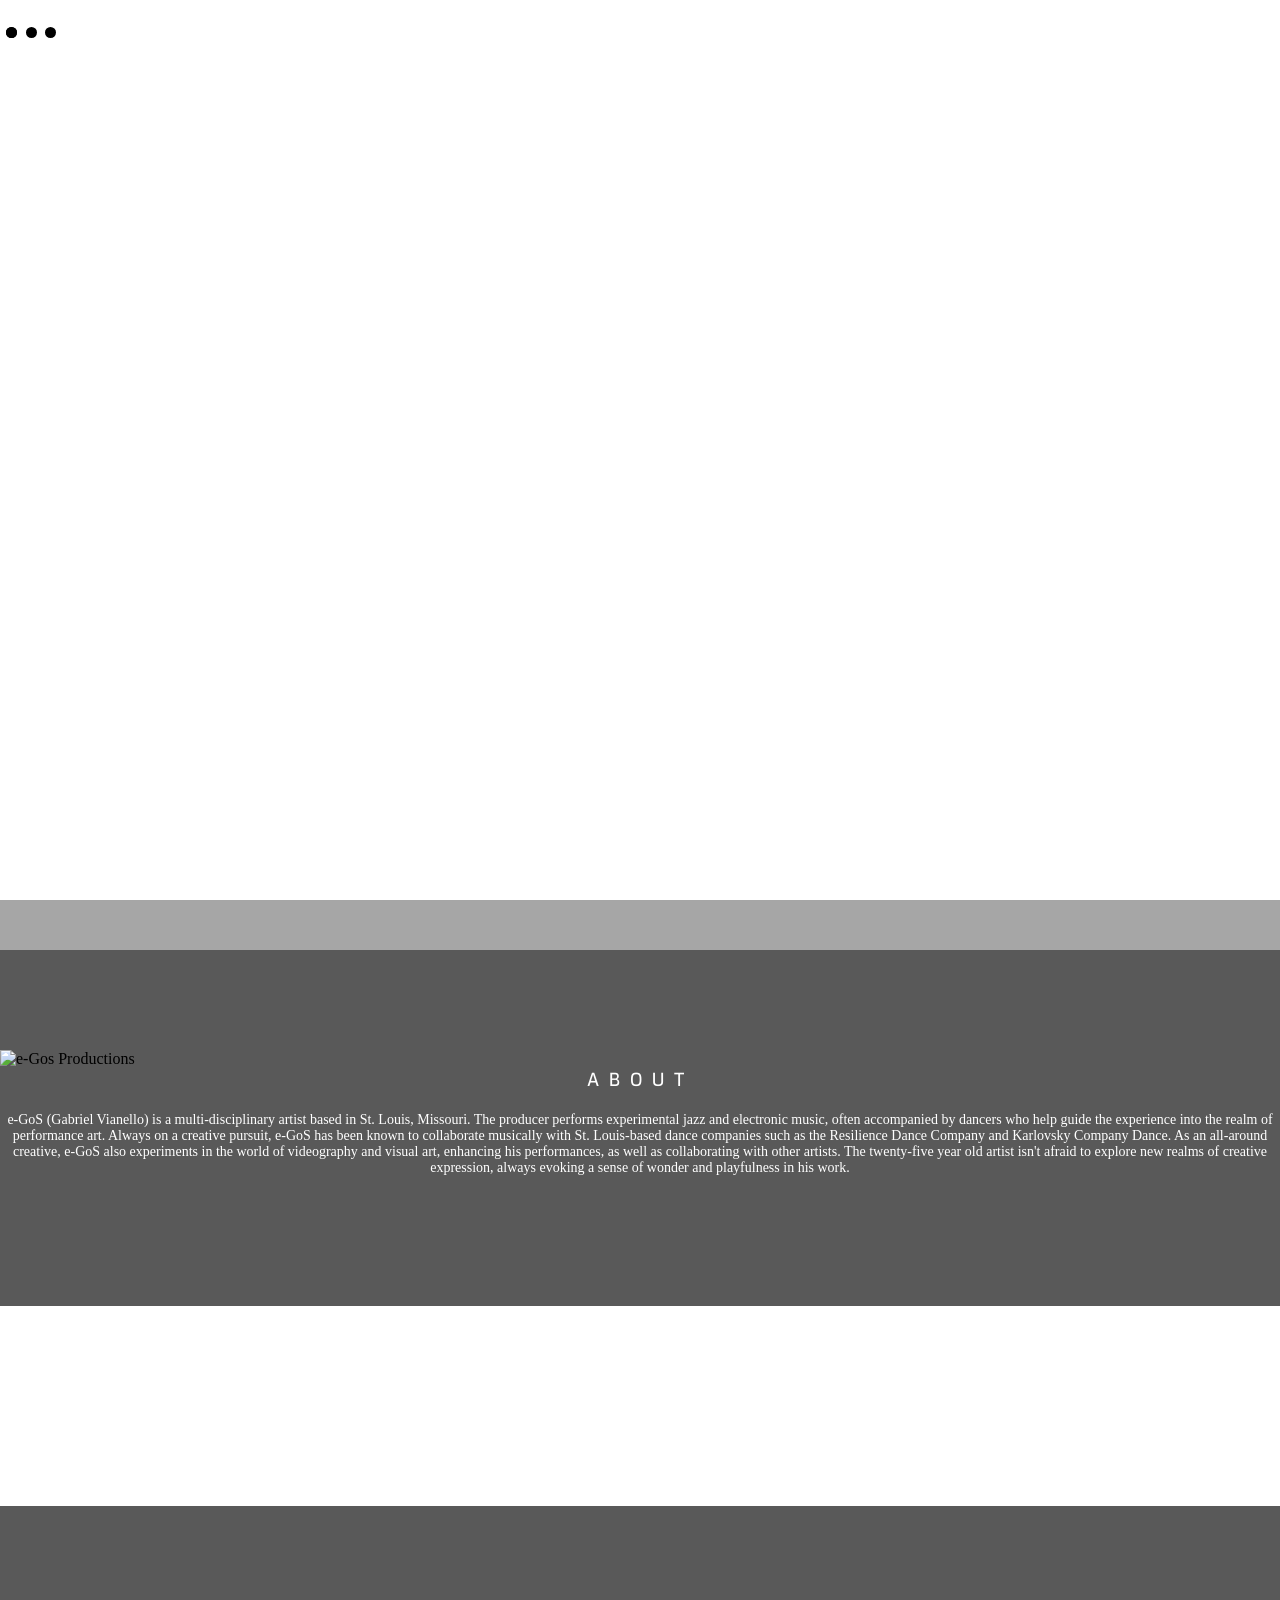
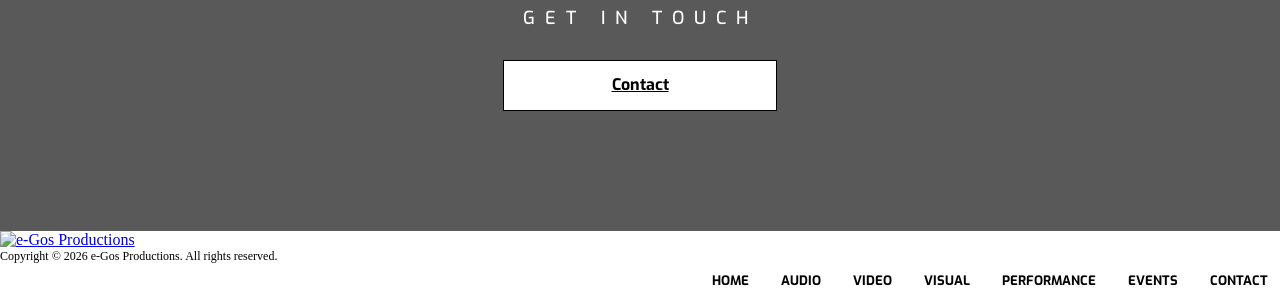
==== commit ec4dcb92: "Remove commented footer section Removed commented footer section from index.html" ====
--- a/index.html
+++ b/index.html
@@ -305,10 +305,6 @@
 <!-- ##### Contact Area End ##### -->
 
 
-<!-- =========================================
-     FOOTER
-     ========================================= -->
-
 <footer class="footer-area">
 
     <div class="container">
@@ -387,7 +383,7 @@
 
 </footer>
 
-
+<!-- ##### Footer Area End ##### -->
 
     <!-- =========================================
          JAVASCRIPT
--- a/style.css
+++ b/style.css
@@ -136,7 +136,7 @@
 .section-heading {
   position: relative;
   z-index: 1;
-  margin-bottom: 100px;
+  margin-bottom: 20px;
   text-align: center; }
   .section-heading p {
     color: #5f5f5f;
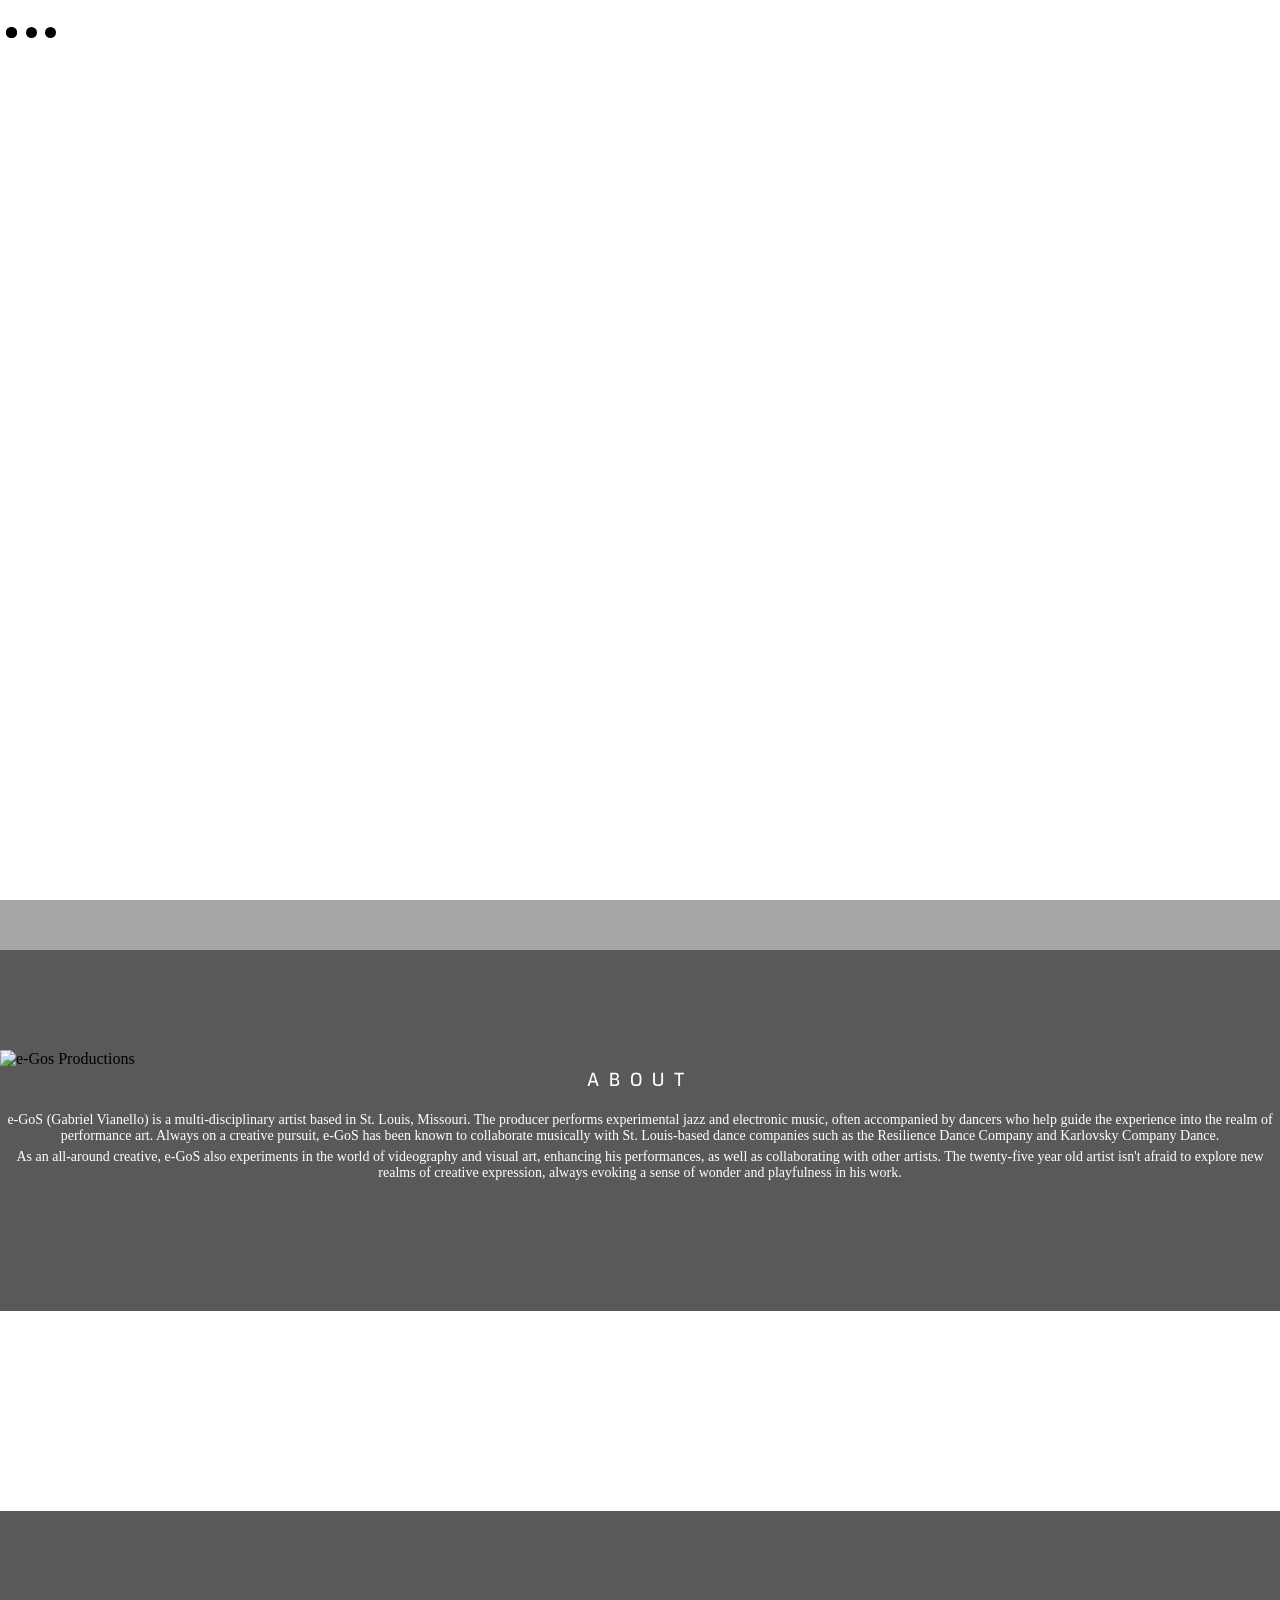
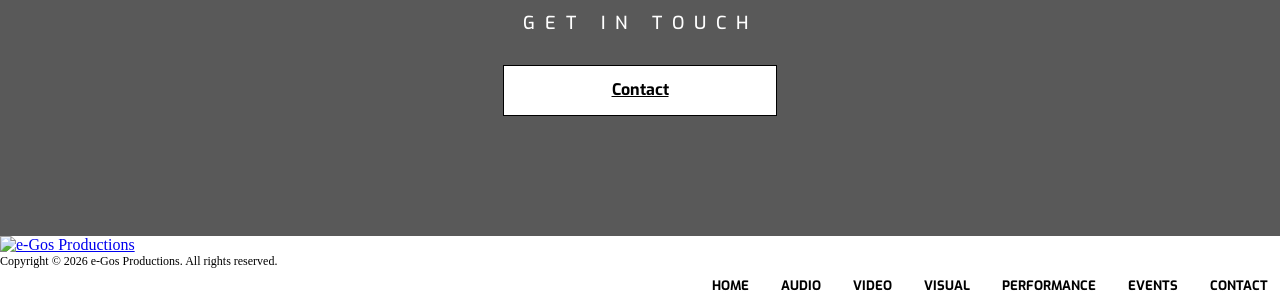
==== commit d3623502: "Fix HTML formatting in index.html" ====
--- a/index.html
+++ b/index.html
@@ -225,6 +225,8 @@
                             companies such as the Resilience Dance Company and
                             Karlovsky Company Dance.
 
+                              </p>
+  <p>
                             As an all-around creative, e-GoS also experiments in
                             the world of videography and visual art, enhancing his
                             performances, as well as collaborating with other artists.
--- a/style.css
+++ b/style.css
@@ -2266,6 +2266,311 @@
     padding: 0 !important;
 }
 
+/* =========================================
+   CONTACT PAGE
+   ========================================= */
+
+.egos-contact-intro {
+    padding: 90px 0 70px;
+}
+
+.egos-contact-layout {
+    display: flex;
+    align-items: center;
+    gap: 60px;
+}
+
+.egos-contact-info {
+    flex: 1;
+}
+
+.egos-contact-image {
+    flex: 1;
+}
+
+.egos-contact-image img {
+    width: 100%;
+    height: auto;
+    display: block;
+}
+
+
+/* Contact headings */
+
+.egos-contact-info .contact-title {
+    margin-bottom: 20px;
+}
+
+.egos-contact-info .contact-title h5 {
+    margin-bottom: 0;
+}
+
+
+/* Individual contact information */
+
+.egos-contact-info .single-contact-info {
+    margin-bottom: 20px;
+}
+
+.egos-contact-info .single-contact-info p {
+    margin: 0;
+}
+
+
+/* =========================================
+   SOCIAL LINKS — HORIZONTAL
+   ========================================= */
+
+.egos-social-links {
+    display: flex;
+    align-items: center;
+    gap: 25px;
+    flex-wrap: wrap;
+    margin-top: 10px;
+}
+
+.egos-social-links a {
+    display: inline-flex;
+    align-items: center;
+    justify-content: center;
+
+    width: 48px;
+    height: 48px;
+
+    border: 1px solid rgba(255,255,255,0.35);
+    border-radius: 50%;
+
+    color: #fff;
+
+    transition: all 0.3s ease;
+}
+
+.egos-social-links a:hover {
+    transform: translateY(-4px);
+    box-shadow:
+        0 0 10px rgba(255,255,255,0.5),
+        0 0 25px rgba(255,255,255,0.25);
+
+    border-color: #fff;
+    color: #fff;
+}
+
+.egos-social-links i {
+    font-size: 18px;
+}
+
+
+/* =========================================
+   BOOKING FORM
+   ========================================= */
+
+.egos-booking-section {
+    padding: 70px 0 100px;
+}
+
+.egos-booking-section .section-heading {
+    margin-bottom: 50px;
+}
+
+
+/* =========================================
+   MOBILE
+   ========================================= */
+
+@media (max-width: 767px) {
+
+    .egos-contact-intro {
+        padding: 60px 0 50px;
+    }
+
+    .egos-contact-layout {
+        flex-direction: column;
+        gap: 40px;
+    }
+
+    .egos-contact-info,
+    .egos-contact-image {
+        width: 100%;
+    }
+
+    .egos-social-links {
+        gap: 15px;
+    }
+
+}
+
 .footer-area .footer-nav ul li a {
     white-space: nowrap !important;
 }
+
+/* =========================================
+   EGOS CONTACT FEATURED AREA
+   ========================================= */
+
+.egos-contact-featured {
+    padding: 100px 0;
+}
+
+
+/* FEATURED IMAGE */
+
+.egos-contact-featured-image {
+    position: relative;
+    width: 100%;
+    overflow: hidden;
+}
+
+.egos-contact-featured-image img {
+    width: 100%;
+    height: 500px;
+    object-fit: cover;
+    display: block;
+}
+
+
+/* IMAGE OVERLAY */
+
+.egos-contact-featured-overlay {
+    position: absolute;
+    left: 0;
+    right: 0;
+    bottom: 0;
+
+    padding: 50px 40px 35px;
+
+    background: linear-gradient(
+        transparent,
+        rgba(0,0,0,0.9)
+    );
+}
+
+.egos-contact-featured-overlay h2 {
+    color: #fff;
+    margin: 0 0 5px;
+}
+
+.egos-contact-featured-overlay p {
+    color: rgba(255,255,255,0.7);
+    margin: 0;
+}
+
+
+/* CONTACT CARDS */
+
+.egos-contact-links {
+    margin-top: 50px;
+}
+
+.egos-contact-card {
+    text-align: center;
+    padding: 35px 20px;
+}
+
+.egos-contact-icon {
+    width: 55px;
+    height: 55px;
+
+    margin: 0 auto 20px;
+
+    border: 1px solid rgba(255,255,255,0.3);
+    border-radius: 50%;
+
+    display: flex;
+    align-items: center;
+    justify-content: center;
+
+    transition: all 0.3s ease;
+}
+
+.egos-contact-icon i {
+    font-size: 18px;
+    color: #fff;
+}
+
+.egos-contact-card:hover .egos-contact-icon {
+    transform: translateY(-5px);
+
+    box-shadow:
+        0 0 10px rgba(255,255,255,0.5),
+        0 0 25px rgba(255,255,255,0.2);
+}
+
+.egos-contact-card h5 {
+    color: #fff;
+    margin-bottom: 15px;
+}
+
+.egos-contact-card p {
+    margin: 0;
+}
+
+
+/* =========================================
+   HORIZONTAL SOCIAL ICONS
+   ========================================= */
+
+.egos-social-horizontal {
+    display: flex;
+    justify-content: center;
+    align-items: center;
+    gap: 18px;
+}
+
+.egos-social-horizontal a {
+    width: 38px;
+    height: 38px;
+
+    display: flex;
+    align-items: center;
+    justify-content: center;
+
+    border: 1px solid rgba(255,255,255,0.25);
+    border-radius: 50%;
+
+    color: #fff;
+
+    transition: all 0.3s ease;
+}
+
+.egos-social-horizontal a:hover {
+    transform: translateY(-3px);
+
+    color: #fff;
+
+    box-shadow:
+        0 0 10px rgba(255,255,255,0.5);
+}
+
+
+/* =========================================
+   BOOKING
+   ========================================= */
+
+.egos-booking-area {
+    padding: 80px 0 110px;
+}
+
+
+/* =========================================
+   MOBILE
+   ========================================= */
+
+@media (max-width: 767px) {
+
+    .egos-contact-featured {
+        padding: 60px 0;
+    }
+
+    .egos-contact-featured-image img {
+        height: 300px;
+    }
+
+    .egos-contact-featured-overlay {
+        padding: 35px 20px 20px;
+    }
+
+    .egos-contact-card {
+        padding: 25px 10px;
+    }
+
+}
